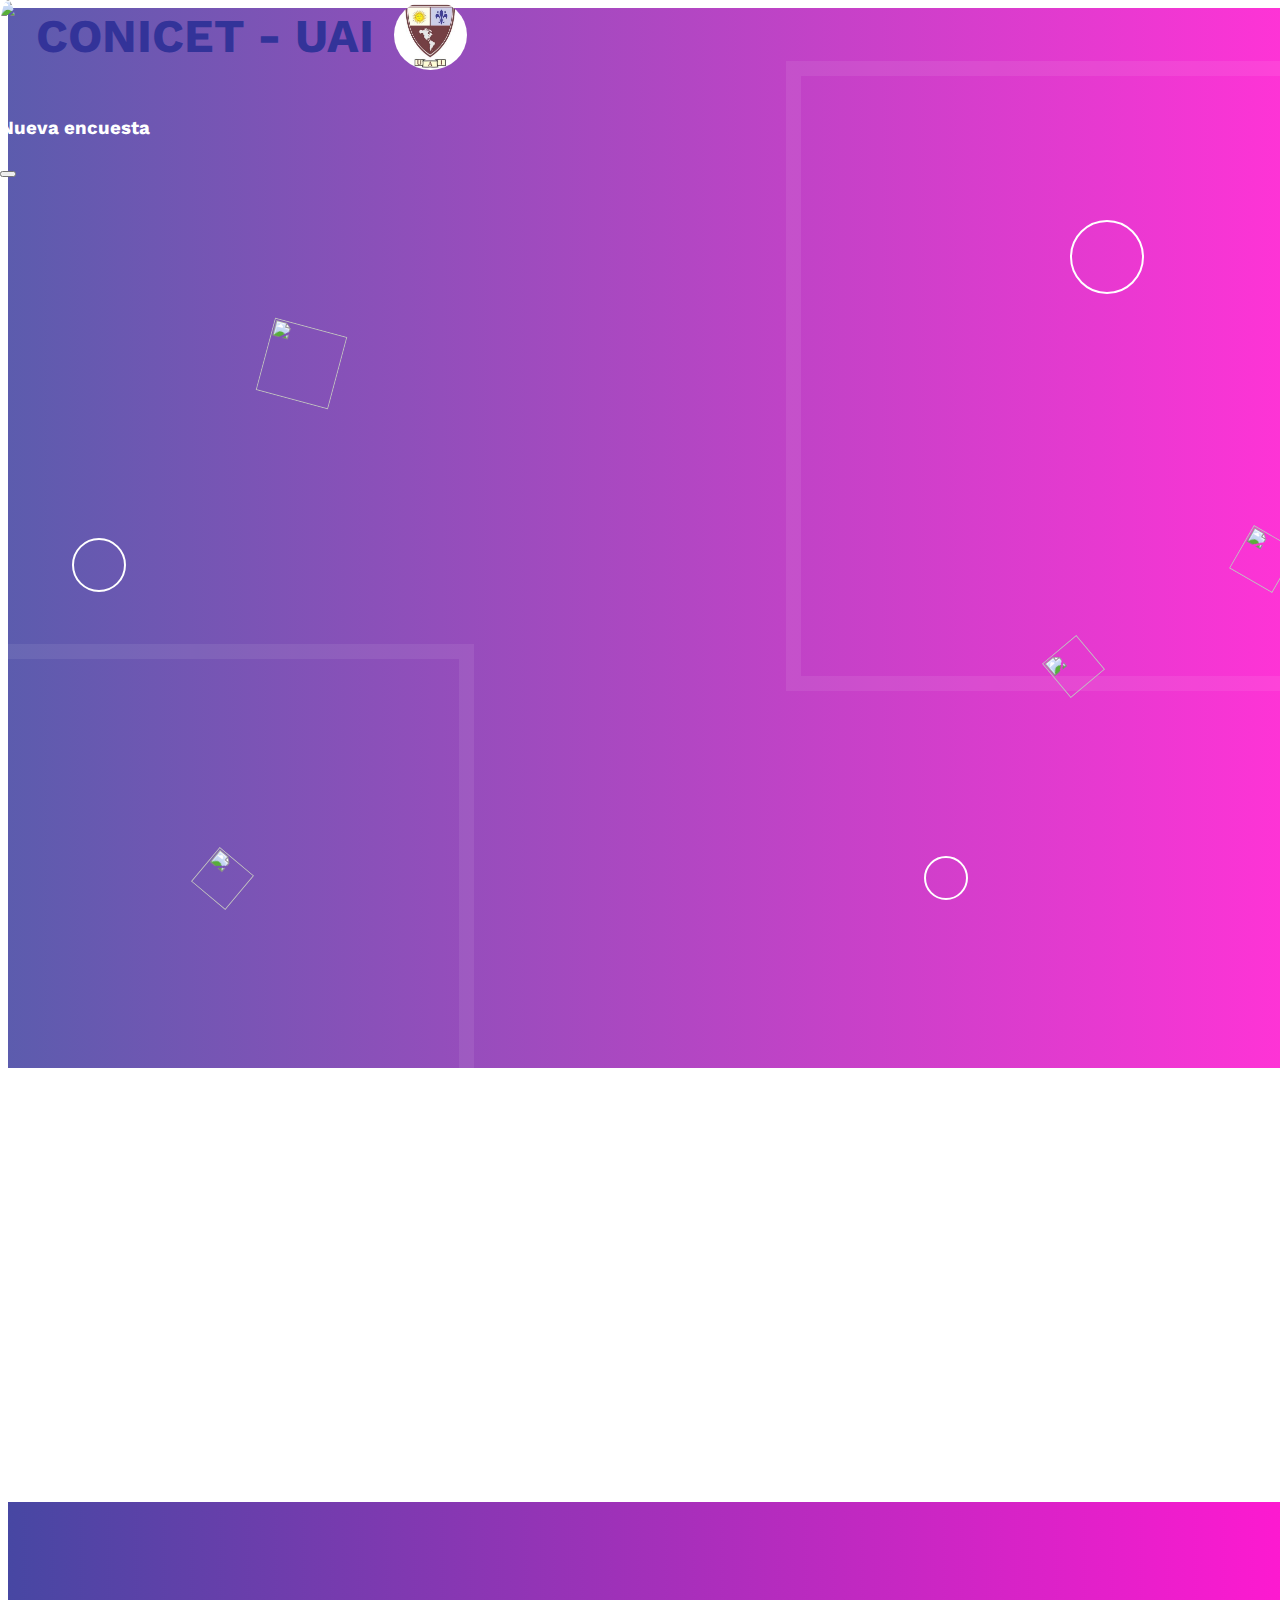
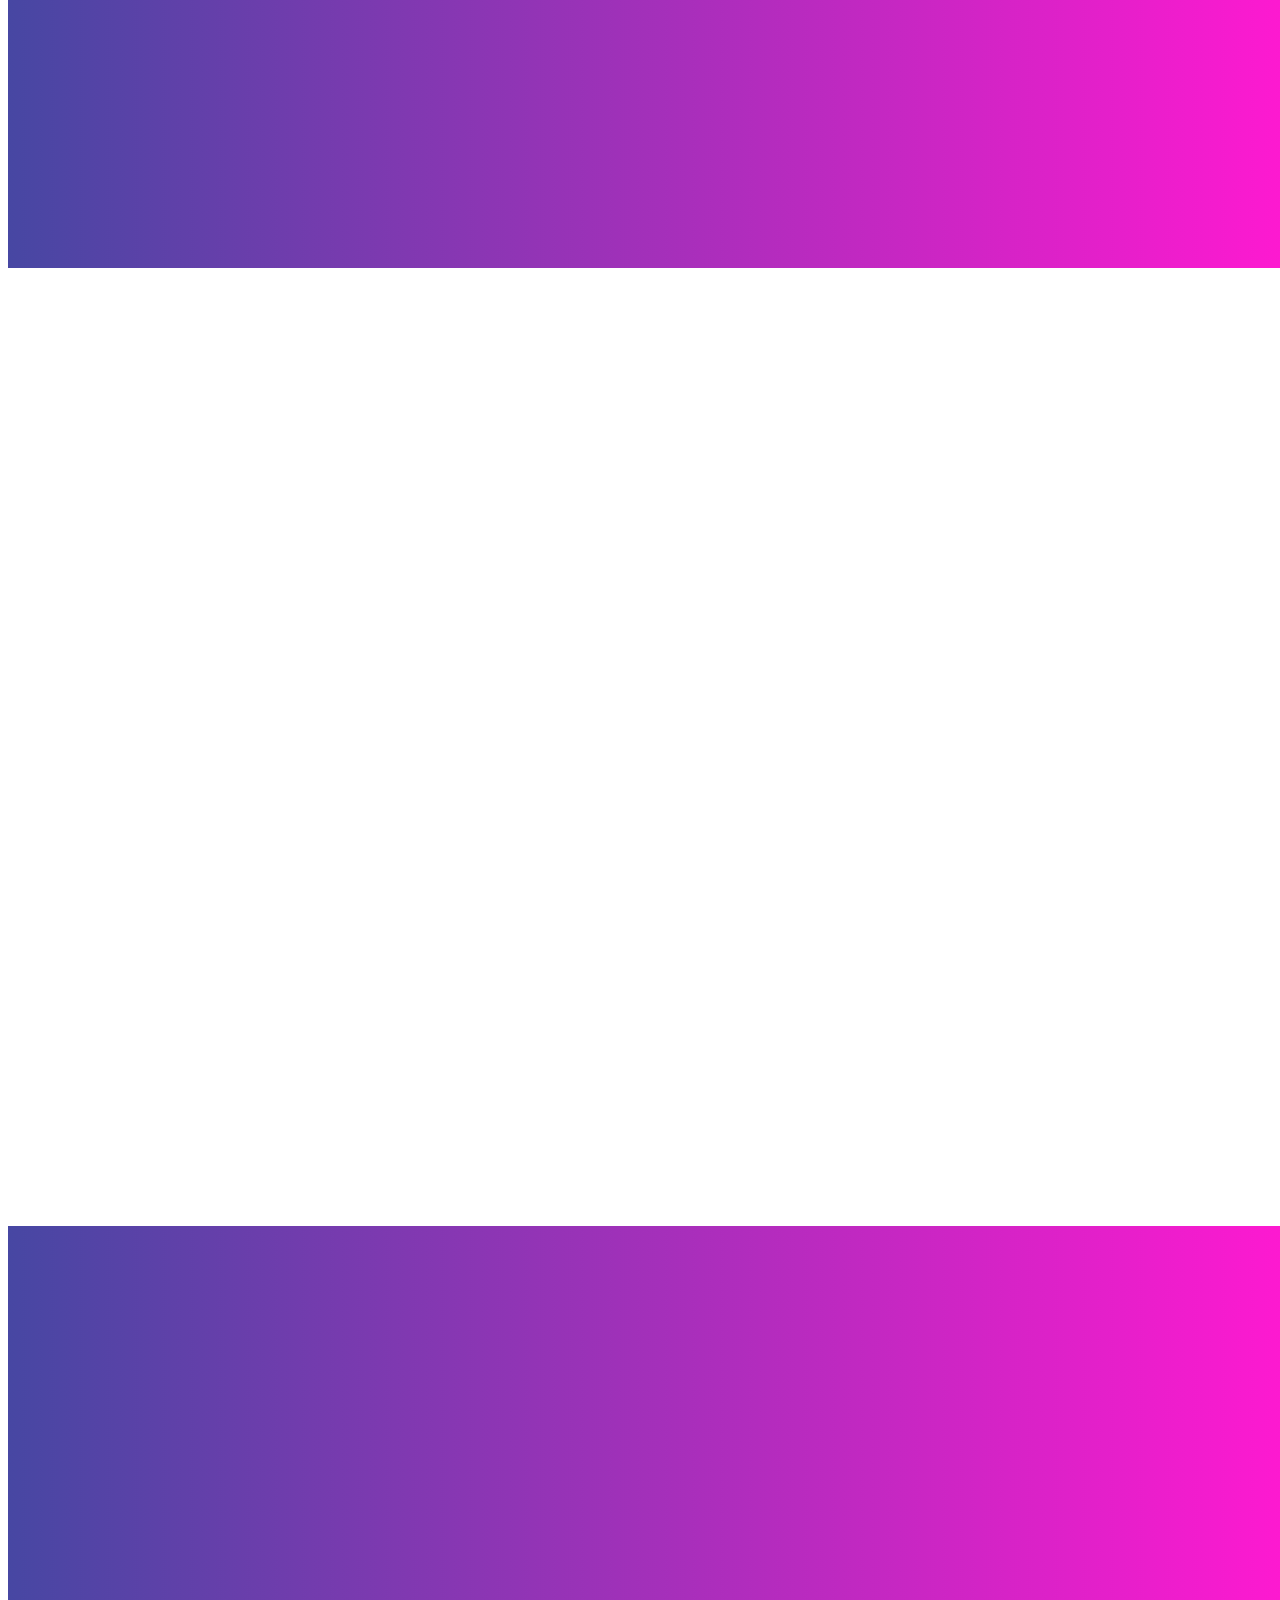
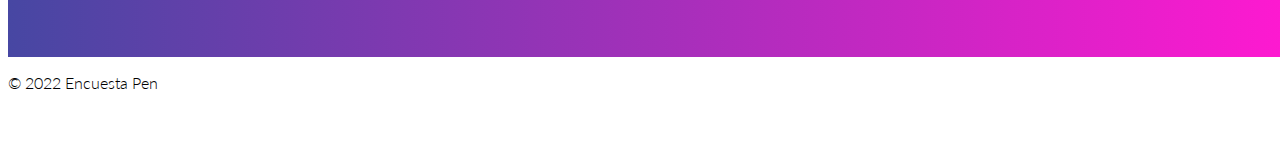
==== index.html @ 8c0a8066 "meta changes" ====
<!DOCTYPE html>
<html class="overlflow-hidden" lang="en">

<head>
    <!--
     - Roxy: Bootstrap template by GettTemplates.com
     - https://gettemplates.co/roxy
    -->
    <meta charset="utf-8">
    <meta http-equiv="X-UA-Compatible" content="IE=edge">
    <title>Encuesta PEN - Prácticas en Eventos Nocturnos</title>
    <meta name="description" content="UAI CONICET encuesta">
    <meta name="viewport" content="width=device-width, initial-scale=1, shrink-to-fit=no">

    <!-- External CSS -->
    <link rel="stylesheet" href="vendor/bootstrap/bootstrap.min.css">

    <link rel="stylesheet" href="https://unpkg.com/aos@next/dist/aos.css" />

    <!-- Fonts -->
    <link href="https://fonts.googleapis.com/css?family=Lato:300,400|Work+Sans:300,400,700" rel="stylesheet">

    <!-- CSS -->
    <link rel="stylesheet" href="css/style.min.css">
    <link rel="stylesheet" href="https://cdn.linearicons.com/free/1.0.0/icon-font.min.css">
    <link rel="stylesheet" href="https://use.fontawesome.com/releases/v5.8.1/css/all.css" integrity="sha384-50oBUHEmvpQ+1lW4y57PTFmhCaXp0ML5d60M1M7uH2+nqUivzIebhndOJK28anvf" crossorigin="anonymous">

</head>
<body data-spy="scroll" data-target="#navbar" class="overlflow-hidden">
	<nav id="header-navbar" class="navbar navbar-expand-lg py-4">
    <div class="container">

        <a class="navbar-brand d-flex align-items-center text-white" href="index.html">
            <h3 class="font-weight-bolder mb-0 main-logo-bar">
                <img src="img/conicet.jpg" class="logo"/>
                <span>CONICET - UAI </span>
                <img src="img/uai.jpg" class="logo"/>
            </h3>
        </a>

        <h3 class="font-weight-bolder mb-0 text-white">Nueva encuesta</h3>

        <button class="navbar-toggler" type="button" data-toggle="collapse" data-target="#navbar-nav-header" aria-controls="navbar-nav-header" aria-expanded="false" aria-label="Toggle navigation">
            <span class="lnr lnr-menu"></span>
        </button>
        <div class="collapse navbar-collapse" id="navbar-nav-header">
            <ul class="navbar-nav ml-auto">
                <!--oculto inicio--
                <li class="nav-item">
                    <a class="nav-link" href="index.html">Inicio</a>
                </li>
                <!--oculto acerca del equipo
                <li class="nav-item">
                    <a class="nav-link" href="about.html">Acerca del equipo</a>
                </li>
                !--oculto acerca del equipo y contacto--
                <li class="nav-item">
                    <a class="nav-link" href="#contact">Contacto</a>
                </li>
                !--oculto acerca del equipo y contacto-->
            </ul>
        </div>
    </div>
</nav>

<div id="side-nav" class="sidenav">
	<a href="javascript:void(0)" id="side-nav-close">&times;</a>

	<div class="sidenav-content">
		<p>
			Ciudad de Buenos Aires
		</p>
        <!--Se oculta teléfono--
		<p>
			<span class="fs-16 primary-color">(+68) 120034509</span>
		</p>
        !--Se oculta teléfono fin-->
		
	</div>
</div><div id="side-search" class="sidenav">
	<a href="javascript:void(0)" id="side-search-close">&times;</a>
	<div class="sidenav-content">
		<form action="">

			<div class="input-group md-form form-sm form-2 pl-0">
			  <input class="form-control my-0 py-1 red-border" type="text" placeholder="Search" aria-label="Search">
			  <div class="input-group-append">
			    <button class="input-group-text red lighten-3" id="basic-text1">
			    	<span class="lnr lnr-magnifier"></span>
			    </button>
			  </div>
			</div>

		</form>
	</div>

</div>

<div class="jumbotron d-flex align-items-center">
  <div class="container text-center">
    <h1 class="display-1 mb-4">Encuesta<br>PEN</h1>
  </div>
  <div class="rectangle-1"></div>
  <div class="rectangle-2"></div>
  <div class="rectangle-transparent-1"></div>
  <div class="rectangle-transparent-2"></div>
  <div class="circle-1"></div>
  <div class="circle-2"></div>
  <div class="circle-3"></div>
  <div class="triangle triangle-1">
  	<img src="img/obj_triangle.png" alt="">
  </div>
  <div class="triangle triangle-2">
  	<img src="img/obj_triangle.png" alt="">
  </div>
  <div class="triangle triangle-3">
  	<img src="img/obj_triangle.png" alt="">
  </div>
  <div class="triangle triangle-4">
  	<img src="img/obj_triangle.png" alt="">
  </div>
</div>

<!-- Features Section-->
<section id="features" class="bg-white">
    <div class="container">
        <div class="section-content">
            <!-- Section Title -->
            <div class="title-wrap mb-5" data-aos="fade-up">
                <h2 class="section-title">
                   Encuesta PEN-<a href="https://forms.gle/opGHnK6fxSH3Fj3b8" target="_blank">Prácticas en Eventos Nocturnos</a>
                </h2>
                <p class="section-sub-title">Requisitos para participar <br></p>
            </div>
            <!-- End of Section Title -->
            <div class="row">
                <!-- Features Holder-->
                <div class="col-md-10 offset-md-1 features-holder">
                    <div class="row">

                        <!-- Features Item -->
                        <div class="col-md-4 col-sm-12 mb-4 text-center">

                            <div class="shadow rounded feature-item p-4 mb-4 h-100" data-aos="fade-up">
                                <div class="my-4">
                                    <i class="fa fa-users fs-40"></i>
                                </div>
                                <h4>Tener entre 18 a 29 años de edad</h4>
                                <p class="mb-0"></p>
                            </div>

                        </div>
                        <!-- End of Feature Item -->

                        <!-- Features Item -->
                        <div class="col-md-4 col-sm-12 mb-4 text-center">

                            <div class="shadow rounded feature-item p-4 mb-4 h-100" data-aos="fade-up">
                                <div class="my-4">
                                    <i class="lnr lnr-clock fs-40"></i>
                                </div>
                                <h4>Disponer de 25 minutos</h4>
                                <p class="mb-0">Es el tiempo aproximado para contestar la encuesta</p>
                            </div>

                        </div>
                        <!-- End of Feature Item -->

                        <!-- Features Item -->
                        <div class="col-md-4 col-sm-12 mb-4 text-center">

                            <div class="shadow rounded feature-item p-4 mb-4 h-100" data-aos="fade-up">
                                <div class="my-4">
                                    <i class="fas fa-globe-americas fs-40"></i>
                                </div>
                                <h4>Residir en AMBA</h4>
                                <p class="mb-0">CABA y Conurbano Bonaerense</p>
                            </div>

                        </div>
                        <!-- End of Feature Item -->

                    </div>
                </div>
                <!-- End of Features Holder-->
            </div>
        </div>
    </div>
</section>
<!-- End of Features Section-->	<section id="section-featurettes" class="featurettes overlay bg-fixed" style="background-image: url(img/bg.jpg);">

    <div class="container">
        <div class="section-content">
            <div class="row">
                <div class="col-md-12">
                    <div class="row align-items-center text-white">

                        <div class="col-md-8 offset-md-2 col-sm-6" data-aos="fade-right">
                            <h4 class="mb-4">Encuesta PEN 📝</h4>
                            <p>La siguiente encuesta tiene por objetivo conocer los factores asociados al consumo de sustancias psicoactivas en jóvenes y forma parte de un proyecto de investigación de la <b>Universidad Abierta Interamericana (UAI)</b> y del <b>Consejo Nacional de Investigaciones Científicas y Técnicas (CONICET)</b>. 
                                <br><br>Tu participación es voluntaria y tus respuestas son anónimas y confidenciales. No hay respuestas correctas o incorrectas. Por favor, contestá con total sinceridad.
                                ¡Agradecemos tu valiosa participación en el presente proyecto!</p>
                            <form class="text-center pt-4">
                                <a href="https://forms.gle/opGHnK6fxSH3Fj3b8" target="_blank">

                                <button type="button" style="font-size: 26px; padding: 10px 40px; text-transform: none;" class="btn btn-outline-primary">Link a la encuesta</button>
                                </a>
                            </form>
                        </div><!--/ .col-md-4.col-md-offset-2.col-sm-6 -->

                        <!--<div class="col-md-4 offset-md-right-2 col-sm-6" data-aos="flip-right">
                            <img class="my-5" src="img/cuestionario.jpg" alt="">
                        </div>-->
                        <!--/ .col-md-4.col-md-offset-right-2.col-sm-6 -->

                    </div><!--/ .featurettes-item -->

                </div><!--/ .col-md-12 -->

            </div><!--/ .row -->
        </div>
    </div><!--/ .container -->

</section>	<section id="section-featurettes" class="featurettes">

    <div class="container">
        <div class="section-content">
            <div class="row">
                <div class="col-md-12">
                    <div class="row align-items-center">

                        <div class="col-md-4 offset-md-2 col-sm-6" data-aos="flip-left">
                            <img class="my-5" src="img/comportamiento_drogas.jpg" alt="">
                        </div><!--/ .col-md-4.col-md-offset-right-2.col-sm-6 -->

                        <div class="col-md-4 offset-md-right-2 col-sm-6" data-aos="fade-left">
                            <h4 class="mb-4">Reservamos la identidad y datos personales de quienes participen</h4>
                            <p>Tus respuestas serán mantenidas de manera anónima y solamente serán utilizadas solamente con fines académicos.</p>
                            <!--

                            <div class="progress mb-3">
                                <div class="progress-bar" role="progressbar" style="width: 95%;" aria-valuenow="95" aria-valuemin="0" aria-valuemax="100">HTML5 95%</div>
                            </div>
                            <div class="progress">
                                <div class="progress-bar" role="progressbar" style="width: 90%;" aria-valuenow="90" aria-valuemin="0" aria-valuemax="100">CSS3 90%</div>
                            </div>
                        </div><!--/ .col-md-4.col-md-offset-2.col-sm-6 -->


                    </div><!--/ .featurettes-item -->

                </div><!--/ .col-md-12 -->

            </div><!--/ .row -->
        </div>
    </div><!--/ .container -->

</section>	<!-- Testimonial Section-->

<!--<section id="testimonial" class="section-padding bg-fixed bg-white overlay" style="background-image: url(img/bg-white.jpg);">
    <div class="container">
        <div class="section-content" data-aos="fade-up">
            <div class="heading-section text-center">
                <h2>
                    User Testimonials
                </h2>
            </div>
            <div class="row">
                <div class="testi-content testi-carousel owl-carousel">
                    <div class="testi-item text-center">
                        <i class="testi-icon fa fa-3x fa-quote-left"></i>
                        <h4 class="testi-text"><b>ROXY</b> is best theme i used so far.<br> It’s ideal for guys without coding knowledge like me!</h4>
                        <div class="testi-meta-inner d-flex justify-content-center align-items-center">
                            <div class="testi-img mr-2">
                                <img src="img/testi-1.jpg" alt="">
                            </div>
                            <div class="testi-details">
                                <p class="testi-author mb-0 font-weight-bolder">John Doe</p>
                                <p class="testi-desc mb-0">Web Designer</p>
                            </div>
                        </div>

                    </div>
                    <div class="testi-item text-center">
                        <i class="testi-icon fa fa-3x fa-quote-left"></i>
                        <h4 class="testi-text">Lorem ipsum dolor sit amet, consectetur adipisicing elit. Adipisci <br> non doloribus ut, alias doloremque perspiciatis.</h4>
                        <div class="testi-meta-inner d-flex justify-content-center align-items-center">
                            <div class="testi-img mr-2">
                                <img src="img/testi-1.jpg" alt="">
                            </div>
                            <div class="testi-details">
                                <p class="testi-author mb-0 font-weight-bolder">John Doe</p>
                                <p class="testi-desc mb-0">Web Designer</p>
                            </div>
                        </div>
                    </div>
                     <div class="testi-item text-center">
                        <i class="testi-icon fa fa-3x fa-quote-left"></i>
                        <h4 class="testi-text">Lorem ipsum dolor sit amet, consectetur adipisicing elit. Adipisci <br> non doloribus ut, alias doloremque perspiciatis.</h4>
                        <div class="testi-meta-inner d-flex justify-content-center align-items-center">
                            <div class="testi-img mr-2">
                                <img src="img/testi-1.jpg" alt="">
                            </div>
                            <div class="testi-details">
                                <p class="testi-author mb-0 font-weight-bolder">John Doe</p>
                                <p class="testi-desc mb-0">Web Designer</p>
                            </div>
                        </div>
                    </div>
                </div>
            </div>
        </div>
    </div>
</section>
-->

<!--<section id="portfolio" class="bg-white">
    <div class="container">
        <div class="section-content">
            <div class="title-wrap">
                <h2 class="section-title">Our <b>Awesome</b> Works</h2>
                <p class="section-sub-title">Praesent commodo cursus magna, vel scelerisque nisl consectetur et. <br> pharetra augue. Donec id elit non mi.</p>
            </div>

            <div class="row">
                <div class="col-md-12 portfolio-holder mt-3">
                    <div class="filter-button-group btn-filter d-flex justify-content-center">
                        <a tabindex="0" class="is-checked" data-filter="*">Show All</a>
                        <a tabindex="0" data-filter=".minimalism">Minimalism</a>
                        <a tabindex="0" data-filter=".vintage">Vintage</a>
                        <a tabindex="0" data-filter=".creative">Creative</a>
                    </div>
                    <div class="grid-portfolio">
                        <div class="grid-sizer"></div>
                        <div class="gutter-sizer"></div>
                        <div class="grid-item minimalism" data-aos="fade-up">
                            <div class="grid-item-wrapper">
                                <img src="img/photo-1.jpg" alt="portfolio-img" class="portfolio-item">
                                <div class="grid-info">
                                    <div class="grid-link d-flex justify-content-center">
                                        <a class="img-pop" data-rel="lightcase" href="img/photo-1.jpg" title="Photo-1">
                                            <span class="lnr lnr-move"></span>
                                        </a>
                                        <a class="ext-link" href="https://unsplash.com/" target="_blank">
                                            <span class="lnr lnr-link"></span>
                                        </a>
                                    </div>
                                    <div class="grid-title">
                                        <h4>Camera</h4>
                                    </div>
                                </div>

                            </div>
                        </div>
                        <div class="grid-item vintage" data-aos="fade-up">
                            <div class="grid-item-wrapper">
                                <img src="img/photo-6.jpg" alt="portfolio-img" class="portfolio-item">
                                <div class="grid-info">
                                    <div class="grid-link d-flex justify-content-center">
                                        <a class="img-pop" data-rel="lightcase" href="img/photo-6.jpg" title="Ship">
                                            <span class="lnr lnr-move"></span>
                                        </a>
                                        <a class="ext-link" href="https://unsplash.com/" target="_blank">
                                            <span class="lnr lnr-link"></span>
                                        </a>
                                    </div>
                                    <div class="grid-title">
                                        <h4>Flower</h4>
                                    </div>
                                </div>

                            </div>
                        </div>
                        <div class="grid-item creative grid-item-height" data-aos="fade-up">
                            <div class="grid-item-wrapper">
                                <img src="img/photo-2.jpg" alt="portfolio-img" class="portfolio-item">
                                <div class="grid-info">
                                    <div class="grid-link d-flex justify-content-center">
                                        <a class="img-pop" data-rel="lightcase" href="img/photo-2.jpg" title="Tracy Portrait">
                                            <span class="lnr lnr-move"></span>
                                        </a>
                                        <a class="ext-link" href="https://unsplash.com/" target="_blank">
                                            <span class="lnr lnr-link"></span>
                                        </a>
                                    </div>
                                    <div class="grid-title">
                                        <h4>Breakfast</h4>
                                    </div>
                                </div>

                            </div>
                        </div>
                        <div class="grid-item creative" data-aos="fade-up">
                            <div class="grid-item-wrapper">
                                <img src="img/photo-7.jpg" alt="portfolio-img" class="portfolio-item">
                                <div class="grid-info">
                                    <div class="grid-link d-flex justify-content-center">
                                        <a class="img-pop" data-rel="lightcase" href="img/photo-7.jpg" title="Guitar">
                                            <span class="lnr lnr-move"></span>
                                        </a>
                                        <a class="ext-link" href="https://unsplash.com/" target="_blank">
                                            <span class="lnr lnr-link"></span>
                                        </a>
                                    </div>
                                    <div class="grid-title">
                                        <h4>Chair</h4>
                                    </div>
                                </div>

                            </div>
                        </div>
                        <div class="grid-item vintage" data-aos="fade-up">
                            <div class="grid-item-wrapper">
                                <img src="img/photo-4.jpg" alt="portfolio-img" class="portfolio-item">
                                <div class="grid-info">
                                    <div class="grid-link d-flex justify-content-center">
                                        <a class="img-pop" data-rel="lightcase" href="img/photo-4.jpg" title="Bookself">
                                            <span class="lnr lnr-move"></span>
                                        </a>
                                        <a class="ext-link" href="https://unsplash.com/" target="_blank">
                                            <span class="lnr lnr-link"></span>
                                        </a>
                                    </div>
                                    <div class="grid-title">
                                        <h4>Hidden Book</h4>
                                    </div>
                                </div>

                            </div>
                        </div>
                        <div class="grid-item creative" data-aos="fade-up">
                            <div class="grid-item-wrapper">
                                <img src="img/photo-9.jpg" alt="portfolio-img" class="portfolio-item">
                                <div class="grid-info">
                                    <div class="grid-link d-flex justify-content-center">
                                        <a class="img-pop" data-rel="lightcase" href="img/photo-9.jpg" title="Guitar">
                                            <span class="lnr lnr-move"></span>
                                        </a>
                                        <a class="ext-link" href="https://unsplash.com/" target="_blank">
                                            <span class="lnr lnr-link"></span>
                                        </a>
                                    </div>
                                    <div class="grid-title">
                                        <h4>Red</h4>
                                    </div>
                                </div>

                            </div>
                        </div>
                    </div>
                </div>
            </div>
        </div>
    </div>
</section>
-->

<!-- End of Portfolio Section -->	<!-- Client Section -->
<section id="client" class="overlay bg-fixed" style="background-image: url(img/bg.jpg);">
    <div class="container">
        <div class="section-content" data-aos="fade-up">
            <div class="row ">
                <div class="col-md-12">
                    <!-- Section Title -->
                    <div class="title-wrap mb-5">
                        <h2>Instituciones <span> que</span> nos acompañan</h2>
                    </div>
                    <!-- End of Section Title -->
                </div>
                <!-- Client Holder -->
                <div class="col-md-12 client-holder">
                    <div class="client-slider owl-carousel" style="display: flex; align-items: center; ">

                        <div class="client-item" style="height: 100%">
                            <a href="https://uai.edu.ar/" target="_blank"><img class="img-responsive logo-2" src="img/uai.jpg"></a>
                        </div>
                        <div class="client-item" style="height: 100%">
                            <a href="https://www.conicet.gov.ar/" target="_blank"><img class="img-responsive logo-2" src="img/conicet.jpg"></a>
                        </div>

                        <!--Extra logo space>
                        <div class="client-item">
                            <img class="img-responsive" src="img/client.png" alt=" ">
                        </div>
                        <div class="client-item">
                            <img class="img-responsive" src="img/client.png" alt=" ">
                        </div>
                        <div class="client-item">
                            <img class="img-responsive" src="img/client.png" alt=" ">
                        </div>
                        <div class="client-item">
                            <img class="img-responsive" src="img/client.png" alt=" ">
                        </div>
                        <!--End logo space-->
                    </div>
                    <!-- End of Client Holder -->
                </div>
            </div>
        </div>
</section>
<!-- End of Client Section -->	<!-- Reservation Section --
<section id="contact" class="bg-white section-content">
    <div class="container">
        <div class="row align-items-center">
            <div class="col-lg-8 mb-5 mx-auto mb-lg-0" data-aos="fade-right">
                <div class="bg-white p-5 shadow">
                    <div class="heading-section text-center">
                        <h2 class="mb-4">
                            Contactanos
                        </h2>
                    </div>
<!--Oculto formulario
                    <form method="post" name="contact-us" action="https://formspree.io/f/xbjwbvvd">
                        <div class="row">
                            <div class="col-md-12 form-group">
                                <input type="text" class="form-control" id="name" name="name" placeholder="Nombre">
                            </div>
                            <div class="col-md-12 form-group">
                                <input type="text" class="form-control" id="email" name="email" placeholder="Email">
                            </div>
                            <div class="col-md-12 form-group">
                                <input type="number" class="form-control" id="phoneNumber" name="phoneNumber" placeholder="Teléfono">
                            </div>
                            <div class="col-md-12 form-group">
                                <input type="text" class="form-control" id="websiteUrl" name="websiteUrl" placeholder="Lugar de residencia">
                            </div>
                            <div class="col-md-12 form-group">
                                <textarea class="form-control" id="message" name="message" rows="6" placeholder="Escribí tu mensaje ..."></textarea>
                            </div>
                            <div class="col-md-12 text-center">
                                <button class="btn btn-primary btn-shadow btn-lg" type="submit" name="submit">Enviar Mensaje</button>
                            </div>
                        </div>
                    </form>
                </div>
            </div>
    <!--Oculto texto--
            <div class="col-lg-4 offset-lg-1" data-aos="fade-left">
                <h2 class="mb-4">
                    Best solution to create any website. Pay once.
                </h2>
                <p class="mb-4">I am text block. Click edit button to change this text. Lorem ipsum dolor sit amet, consectetur adipiscing elit. Ut elit tellus, luctus nec ullamcorper mattis, pulvinar dapibus leo.</p>

                <ul class="list-inline py-2">
                    <li class="list-inline-item text-center">
                        <span class="lnr fs-40 lnr-rocket"></span>
                        <p>Fast delivery</p>
                    </li>
                    <li class="list-inline-item text-center">
                        <span class="lnr fs-40 lnr-magic-wand"></span>
                        <p>Awesome design</p>
                    </li>
                    <li class="list-inline-item text-center">
                        <span class="lnr fs-40 lnr-cog"></span>
                        <p>Easy to customize</p>
                    </li>
                </ul>

                <a href="#" class="btn btn-link p-0">
                    <span>PURCHASE NOW</span>
                    <span class="lnr lnr-arrow-right"></span>
                </a>
            </div>
        </div>
    <!--Oculto texto--

    </div>
</section>
<!-- End of Reservation Section -->	<!-- Features Section-->
<!--<section id="cta" class="bg-fixed overlay" style="background-image: url(img/bg.jpg);">
    <div class="container">
        <div class="section-content" data-aos="fade-up">
            <div class="row">
                <div class="col-md-12 text-center">
                    <h2 class="mb-2">Make a beautiful website, or million of them</h2>
                    <p>Lorem ipsum dolor sit amet, consectetur adipisicing elit. Aperiam, veritatis qui eligendi delectus quia fuga!</p>
                    <a class="btn btn-outline-primary btn-lg">FEATURES</a>
                </div>
            </div>
        </div>
    </div>
</section>
</div>
-->

<footer class="mastfoot my-3">
    <div class="inner container">
         <div class="row">
         	<div class="col-lg-4 col-md-12 d-flex align-items-center">

         	</div>
         	<div class="col-lg-4 col-md-12 d-flex align-items-center">
         		<p class="mx-auto text-center mb-0">&copy; 2022 Encuesta Pen </p>
         	</div>

            <!--oculto redes sociales--
            <div class="col-lg-4 col-md-12">
            	<nav class="nav nav-mastfoot justify-content-center">
	                <a class="nav-link" href="#">
	                	<i class="fab fa-facebook-f"></i>
	                </a>
	                <a class="nav-link" href="#">
	                	<i class="fab fa-twitter"></i>
	                </a>
	                <a class="nav-link" href="#">
	                	<i class="fab fa-instagram"></i>
	                </a>
	                <a class="nav-link" href="#">
	                	<i class="fab fa-linkedin"></i>
	                </a>
	                <a class="nav-link" href="#">
	                	<i class="fab fa-youtube"></i>
	                </a>
	            </nav>
            </div>
            <!--oculto redes sociales-->

        </div>
    </div>
</footer>	<!-- External JS -->
	<script type="text/javascript" src="https://ajax.googleapis.com/ajax/libs/jquery/1/jquery.js"></script>
	<script src="vendor/bootstrap/bootstrap.min.js"></script>
	<script src="https://unpkg.com/aos@next/dist/aos.js"></script>

	<!-- Main JS -->
    <script>
        $(document).ready(function() {
            AOS.init();
        })
    </script>
</body>
</html>
---- css/style.min.css ----
/*
 * Roxy: Bootstrap template by GettTemplates.com
 * https://gettemplates.co/roxy
 */
html, body {
  width: 100%;
  scroll-behavior: smooth;
}

.overlflow-hidden {
  overflow-x: hidden;
}

body {
  font-family: 'Lato', sans-serif;
  font-weight: 300; }

.logo {
  height: 70px;
  border-radius: 70%;
}

.logo-2  {
  border-radius: 70%;
}

.main-logo-bar {
  display: flex;
  align-items: center;
  gap: 20px
}

.owl-stage {
  display: flex;
  align-items: center;
}

h1,
h2,
h3,
h4,
h5,
h6,
.h1,
.h2,
.h3,
.h4,
.h5,
.h6 {
  font-family: 'Work Sans', sans-serif;
  margin-top: 0; }

a {
  color: #ff00cc;
  transition: all .3s ease-in-out; }

a:focus,
button:focus {
  outline: none; }

.btn:hover,
a:hover {
  text-decoration: none;
  color: #333399; }

img {
  max-width: 100%; }

.bg-fixed {
  background-size: cover; }

.bg-grey {
  background-color: #f7f8f9; }

.fs-40 {
  font-size: 40px; }

section {
  position: relative; }

.section-content {
  padding-top: 80px;
  padding-bottom: 80px; }

.title-wrap,
.section-title {
  text-align: center; }

.shadow {
  box-shadow: 0 10px 30px 0 rgba(67, 80, 98, 0.24), 0 2px 4px 0 rgba(67, 80, 98, 0.1) !important; }

#header-navbar {
  position: absolute;
  top: 0;
  right: 0;
  left: 0;
  z-index: 11;
  transition: all 0.3s cubic-bezier(0.785, 0.135, 0.15, 0.86); }

.navbar-brand {
  font-size: 40px;
  color: #000; }

.navbar-nav .nav-link {
  color: #fff;
  transition: .3s ease; }

.navbar-nav:hover li a {
  opacity: 0.5; }
  .navbar-nav:hover li a:hover {
    opacity: 1; }

.navbar-toggler {
  font-size: 2rem;
  color: #fff; }

.jumbotron {
  color: #fff;
  padding-top: 80px;
  padding-bottom: 80px;
  background-repeat: no-repeat;
  background-size: cover;
  background-position: 50% 50%;
  position: relative;
  border-radius: 0;
  margin-bottom: 0;
  overflow: hidden;
  min-height: 100vh; }
  @media (max-width: 767px) and (orientation: landscape) {
    .jumbotron {
      min-height: 500px; } }
  .jumbotron .container {
    position: relative;
    z-index: 1; }
  .jumbotron:before {
    position: absolute;
    display: block;
    content: "";
    opacity: 0.8;
    top: 0;
    bottom: 0;
    left: 0;
    right: 0;
    background: #ff00cc;
    /* fallback for old browsers */
    background: -webkit-linear-gradient(to right, #333399, #ff00cc);
    /* Chrome 10-25, Safari 5.1-6 */
    background: linear-gradient(to right, #333399, #ff00cc);
    /* W3C, IE 10+/ Edge, Firefox 16+, Chrome 26+, Opera 12+, Safari 7+ */ }
  .jumbotron h1 {
    line-height: .9;
    font-weight: bold;
    display: inline-block;
    border: 15px solid #fff;
    padding: 30px;
    font-size: 9rem;
    opacity: 0;
    animation: 1s fadeInFromTop cubic-bezier(0.785, 0.135, 0.15, 0.86) 1s forwards;
    animation-delay: .8s; }

.jumbotron-single h1 {
  font-size: 3rem !important; }

.overlay {
  color: #fff; }
  .overlay:before {
    position: absolute;
    display: block;
    content: "";
    opacity: 0.9;
    top: 0;
    bottom: 0;
    left: 0;
    right: 0;
    background: #ff00cc;
    /* fallback for old browsers */
    background: -webkit-linear-gradient(to right, #333399, #ff00cc);
    /* Chrome 10-25, Safari 5.1-6 */
    background: linear-gradient(to right, #333399, #ff00cc);
    /* W3C, IE 10+/ Edge, Firefox 16+, Chrome 26+, Opera 12+, Safari 7+ */ }
  .overlay.bg-white {
    color: #000; }
    .overlay.bg-white:before {
      background: #fff;
      opacity: .7; }

.text-white {
  color: #fff; }

/*==============================
=            BUTTON            =
==============================*/
.btn {
  font-size: 14px;
  font-weight: 600;
  border-radius: 30px;
  padding: 9px 25px;
  text-transform: capitalize;
  transition: all 0.3s ease 0s; }

.btn-primary {
  display: inline-block;
  background-color: #ff00cc;
  border-color: #ff00cc;
  color: #fff; }
  .btn-primary:hover {
    background-color: #333399;
    border-color: #333399;
    color: #fff; }

.btn-outline-primary {
  color: #fff;
  background-color: transparent;
  background-image: none;
  border-color: #fff; }
  .btn-outline-primary:hover {
    background-color: #333399;
    border-color: #333399;
    color: #fff; }

.btn-shadow {
  box-shadow: -5px 8px 20px 0px rgba(229, 16, 2, 0.15); }

.btn-icon {
  color: #000; }

.btn-link {
  color: #ff00cc; }

/*=====  End of BUTTON  ======*/
/*==========================================
=            FORM RECTANGLE ETC            =
==========================================*/
.rectangle-1 {
  width: 2000px;
  height: 400px;
  background: #8E2DE2;
  background: -webkit-linear-gradient(to right, #4A00E0, #8E2DE2);
  background: linear-gradient(to right, #4A00E0, #8E2DE2);
  transform-origin: 50% 150% 0;
  position: absolute;
  left: 0;
  z-index: 0;
  transform: scale(1) rotate(-10deg); }

.rectangle-2 {
  width: 2000px;
  height: 400px;
  background: #8E2DE2;
  background: -webkit-linear-gradient(to right, #4A00E0, #8E2DE2);
  background: linear-gradient(to right, #4A00E0, #8E2DE2);
  transform-origin: 65% 100% 0;
  position: absolute;
  right: 0;
  z-index: 0;
  transform: scale(1) rotate(50deg); }

@keyframes fade-in-right {
  from {
    opacity: 0;
    transform: translateX(-100vw) rotate(-15deg); }
  to {
    opacity: 1;
    transform: translateX(0) rotate(-15deg); } }

@keyframes grow1 {
  from {
    opacity: 0;
    transform: scale(2) rotate(-10deg); }
  to {
    opacity: 1;
    transform: scale(1) rotate(-10deg); } }

@keyframes grow2 {
  from {
    opacity: 0;
    transform: scale(2) rotate(50deg); }
  to {
    opacity: 1;
    transform: scale(1) rotate(50deg); } }

@keyframes fadeInFromTop {
  from {
    opacity: 0;
    transform: translateY(-20px); }
  to {
    opacity: 1;
    transform: translateY(0); } }

.rectangle-1 {
  opacity: 0;
  animation: grow1 ease 1s forwards;
  box-shadow: 0px 20px 30px 0px rgba(9, 21, 54, 0.25) !important; }

.rectangle-2 {
  opacity: 0;
  animation: grow2 ease 1s forwards;
  box-shadow: 0px 20px 30px 0px rgba(9, 21, 54, 0.25) !important; }

.rectangle-transparent-1 {
  width: 500px;
  height: 500px;
  border: 15px solid rgba(255, 255, 255, 0.08);
  position: absolute;
  left: -5%;
  bottom: -10%;
  display: block;
  animation: floating-slow ease-in-out 12s infinite; }

.rectangle-transparent-2 {
  width: 600px;
  height: 600px;
  border: 15px solid rgba(255, 255, 255, 0.08);
  position: absolute;
  right: -10%;
  top: 5%;
  display: block;
  animation: floating-slow ease-in-out 12s infinite; }

.circle-1 {
  width: 50px;
  height: 50px;
  border: 2px solid #fff;
  position: absolute;
  display: block;
  border-radius: 50%;
  transform-origin: 50% 50%;
  left: 5%;
  top: 50%;
  animation: fadeInFromTop .5s linear forwards, floating ease 4s infinite; }

.circle-2 {
  width: 70px;
  height: 70px;
  top: 20%;
  left: 83%;
  border: 2px solid #fff;
  position: absolute;
  display: block;
  border-radius: 50%;
  transform-origin: 50% 50%;
  animation: fadeInFromTop .5s linear forwards, floating ease-in-out 4s infinite; }

.circle-3 {
  top: 80%;
  right: 25%;
  width: 40px;
  height: 40px;
  border: 2px solid #fff;
  position: absolute;
  display: block;
  border-radius: 50%;
  animation: fadeInFromTop .5s linear forwards, floating ease-in-out 4s infinite; }

@keyframes floating {
  0% {
    transform: translate(0%, 0%) rotate(25deg); }
  25% {
    transform: translate(5%, 15%) rotate(25deg); }
  50% {
    transform: translate(10%, 5%) rotate(25deg); }
  75% {
    transform: translate(0%, 15%) rotate(25deg); }
  100% {
    transform: translate(0%, 0%) rotate(25deg); } }

@keyframes floating-slow {
  0% {
    transform: translate(0%, 0%) rotate(25deg); }
  25% {
    transform: translate(1%, 3%) rotate(25deg); }
  50% {
    transform: translate(2%, 1%) rotate(25deg); }
  75% {
    transform: translate(0%, 3%) rotate(25deg); }
  100% {
    transform: translate(0%, 0%) rotate(25deg); } }

.triangle {
  position: absolute; }

.triangle-1 {
  right: 0;
  animation: fadeInFromTop .5s linear forwards, floating ease-in-out 6s infinite; }
  .triangle-1 img {
    height: 50px;
    width: 50px;
    transform: rotate(30deg); }

.triangle-2 {
  top: 30%;
  left: 20%;
  animation: fadeInFromTop .5s linear forwards, floating ease-in-out 8s infinite; }
  .triangle-2 img {
    width: 75px;
    height: 75px;
    transform: rotate(15deg); }

.triangle-3 {
  top: 80%;
  left: 15%;
  animation: fadeInFromTop .5s linear forwards, floating ease-in-out 10s infinite; }
  .triangle-3 img {
    width: 45px;
    height: 45px;
    transform: rotate(40deg); }

.triangle-4 {
  top: 60%;
  right: 15%;
  animation: fadeInFromTop .5s linear forwards, floating ease-in-out 5s infinite; }
  .triangle-4 img {
    width: 45px;
    height: 45px;
    transform: rotate(-40deg); }

/*=====  End of FORM RECTANGLE ETC  ======*/
/*================================
=            FEATURES            =
================================*/
.feature-item {
  transition: all .2s ease-in-out 0s !important; }
  .feature-item:hover {
    transform: translateY(-13px); }

.progress-bar {
  background-color: #ff00cc; }

/*=====  End of FEATURES  ======*/
/*=============================
=            TESTI            =
=============================*/
.testi-img img {
  height: 60px;
  width: 60px !important;
  border-radius: 50%;
  display: inline-block !important; }

.testi-details {
  text-align: left; }

.testi-text {
  font-weight: 300;
  padding-top: 50px;
  padding-bottom: 50px; }

.testi-icon {
  color: #ff00cc; }

.testi-content {
  margin-top: 80px;
  padding-bottom: 80px; }

.testi-item {
  margin-left: 15px;
  margin-right: 15px; }

.owl-dot {
  position: relative;
  display: inline-block;
  margin: 0 5px;
  width: 12px;
  height: 12px;
  cursor: pointer; }
  .owl-dot span {
    top: 0;
    left: 0;
    width: 100%;
    height: 100%;
    outline: none;
    border-radius: 50%;
    background-color: rgba(255, 0, 204, 0.3);
    text-indent: -999em;
    cursor: pointer;
    position: absolute;
    box-shadow: 0 0 0 2px rgba(255, 255, 255, 0);
    -webkit-transition: box-shadow 0.3s ease, background-color 0.3s ease;
    transition: box-shadow 0.3s ease, background-color 0.3s ease; }
  .owl-dot.active > span {
    background-color: transparent;
    box-shadow: 0 0 0 2px #ff00cc; }

.owl-dots {
  position: absolute;
  bottom: 0;
  display: block;
  text-align: center;
  left: 0;
  right: 0;
  clear: both;
  padding: 0;
  list-style: none;
  cursor: default;
  -webkit-touch-callout: none;
  -webkit-user-select: none;
  -khtml-user-select: none;
  -moz-user-select: none;
  -ms-user-select: none;
  user-select: none; }

.heading-section {
  position: relative; }

/*=====  End of TESTI  ======*/
/*=================================
=            PORTFOLIO            =
=================================*/
.filter-button-group {
  margin-bottom: 15px; }
  .filter-button-group a {
    margin: 5px;
    cursor: pointer; }

.grid-link a {
  margin: 5px;
  font-size: 20px;
  color: #000; }

.grid-portfolio {
  overflow: hidden; }

.gutter-sizer {
  width: 2%; }

.grid-sizer,
.grid-item {
  width: 32%; }

.grid-item {
  margin-bottom: 20px;
  border-radius: 5px;
  overflow: hidden; }
  .grid-item:hover .grid-info {
    top: 50%;
    opacity: 1; }

.grid-item-wrapper:before {
  content: '';
  display: block;
  background: rgba(255, 255, 255, 0.7);
  position: absolute;
  top: 0;
  right: 0;
  bottom: 0;
  left: 0;
  transition: all .3s ease;
  opacity: 0; }

.grid-item-wrapper:hover:before {
  opacity: 1; }

.grid-info {
  position: absolute;
  top: 0;
  left: 50%;
  transform: translate(-50%, -50%);
  opacity: 0;
  transition: all .3s ease; }

.lightcase-icon-close:before {
  content: '\e870';
  font-family: "Linearicons-Free"; }

.grid-title {
  text-align: center; }

/*=====  End of PORTFOLIO  ======*/
/*===============================
=            SideNav            =
===============================*/
.sidenav {
  height: 100%;
  width: 0;
  position: fixed;
  z-index: 1002;
  top: 0;
  left: 0;
  background-color: #000;
  overflow-x: hidden;
  transition: 0.5s;
  padding-top: 60px;
  color: #fff; }

.sidenav-content {
  padding: 8px 32px;
  transform: translateY(20px);
  opacity: 0;
  transition: transform 0.5s cubic-bezier(0.785, 0.135, 0.15, 0.86), opacity 0.5s cubic-bezier(0.785, 0.135, 0.15, 0.86); }

.in .sidenav-content {
  transform: translateY(0);
  opacity: 1;
  transition: transform 0.5s cubic-bezier(0.785, 0.135, 0.15, 0.86) 0.5s, opacity 0.5s 0.5s; }

.sidenav a {
  text-decoration: none;
  font-size: 25px;
  color: #818181;
  display: block;
  transition: 0.3s; }

.sidenav a:hover {
  color: #f1f1f1; }

.sidenav #side-nav-close,
.sidenav #side-search-close {
  position: absolute;
  top: 0;
  right: 25px;
  font-size: 36px;
  margin-left: 50px; }

@media screen and (max-height: 450px) {
  .sidenav {
    padding-top: 15px; }
  .sidenav a {
    font-size: 18px; } }

#side-search .form-control {
  background-color: transparent; }

#side-search .input-group-text {
  background: transparent;
  color: #fff; }

/*==============================
=            SKILLS            =
==============================*/
.skill-item {
  width: 100%;
  position: relative;
  padding: 10px 0; }
  .skill-item p {
    font-size: 16px;
    text-transform: uppercase;
    display: inline-block;
    font-weight: 500; }
  .skill-item .text-muted {
    color: #939393; }

.progress-bar, .progress {
  transition: all 4s; }

/*=====  End of SKILLS  ======*/
/*============================
=            BLOG            =
============================*/
.blog-item {
  transition: all 0.3s ease-in-out;
  background-color: #f7f8f9;
  border-radius: 3px;
  overflow: hidden; }
  .blog-item:hover {
    box-shadow: 0 5px 15px -5px #333;
    transform: translateY(-6px);
    -webkit-transform: translateY(-6px);
    -moz-transform: translateY(-6px);
    transform: translateY(-6px);
    box-shadow: 0 7px 10px rgba(0, 0, 0, 0.15);
    -moz-box-shadow: 0 7px 10px rgba(0, 0, 0, 0.15);
    -webkit-box-shadow: 0 7px 10px rgba(0, 0, 0, 0.15); }

.bg-grey .blog-item {
  background-color: #fff; }

.blog-item-wrapper {
  margin-bottom: 30px; }

.blog-img img {
  width: 100%;
  height: 250px;
  object-fit: cover; }

.blog-title h4 {
  color: #000; }

.blog-text {
  padding: 15px; }

.blog-tag {
  color: #000;
  letter-spacing: 1.1px;
  text-transform: uppercase; }

.blog-meta {
  color: #939393; }
  .blog-meta p {
    display: inline-block;
    font-size: 14px; }
  .blog-meta a {
    color: #939393; }

.blog-author {
  display: inline-block;
  color: #939393; }
  .blog-author p {
    font-size: 14px;
    margin-bottom: 0; }

.blog-share-wrapper {
  float: right;
  display: inline-block;
  margin: 0 -5px; }
  .blog-share-wrapper .blog-share {
    padding: 0 5px;
    cursor: pointer; }

.blog-content img.float-left {
  margin: 15px 15px 15px 0; }

.blog-content .img.float-right {
  margin: 15px 0 15px 15px; }

/*=====  End of BLOG  ======*/
/*====================================
=            FORM CONTROL            =
====================================*/
.form-control:focus {
  border-color: #ff00cc;
  box-shadow: 0 0 0 0.2rem rgba(253, 101, 90, 0.25); }

.form-control::-webkit-input-placeholder {
  opacity: .5; }

.form-control::-moz-placeholder {
  opacity: .5; }

.form-control:-ms-input-placeholder {
  opacity: .5; }

.form-control::-ms-input-placeholder {
  opacity: .5; }

.form-control::placeholder {
  opacity: .5; }

/*=====  End of FORM CONTROL  ======*/
/*==============================
=            CLIENT            =
==============================*/
.client-slider .owl-nav {
  display: none; }

.client-slider .client-item {
  padding: 0 40px; }

/*=====  End of CLIENT  ======*/
/*==================================
=            RESPONSIVE            =
==================================*/
@media (max-width: 992px) {
  .not-on-top #header-navbar {
    position: fixed;
    top: 0;
    height: auto;
    width: 100%;
    background: #ff00cc;
    /* fallback for old browsers */
    background: -webkit-linear-gradient(to right, #333399, #ff00cc);
    /* Chrome 10-25, Safari 5.1-6 */
    background: linear-gradient(to right, #333399, #ff00cc);
    /* W3C, IE 10+/ Edge, Firefox 16+, Chrome 26+, Opera 12+, Safari 7+ */
    z-index: 11; }
  #header-navbar {
    padding-top: 15px !important;
    padding-bottom: 15px !important; }
  .navbar-transparent .navbar-collapse {
    background: #ff00cc;
    /* fallback for old browsers */
    background: -webkit-linear-gradient(to right, #333399, #ff00cc);
    /* Chrome 10-25, Safari 5.1-6 */
    background: linear-gradient(to right, #333399, #ff00cc);
    /* W3C, IE 10+/ Edge, Firefox 16+, Chrome 26+, Opera 12+, Safari 7+ */
    padding: 10px;
  }

  .navbar-brand {
    margin: auto;
    margin-bottom: 5px;
  }

  .logo {
    width: 40px;
    height: 42px;
  }

  .logo-2 {
    width: 80px !important;
    height: 80px !important;
    margin: auto;
  }

  .display-1 {
    font-size: 3rem !important;
  }

  .navbar-collapse {
    background: rgb(98 41 161);
    padding: 8px;
    padding-left: 15px;
  }
}

@media (max-width: 767px) {
  .jumbotron h1 {
    font-size: 6rem; }
  .grid-item {
    width: 100%; }
  .progress {
    height: 30px;
    font-size: 16px; } }

/*=====  End of RESPONSIVE  ======*/

.owl-carousel {
  text-align: center;
  margin: auto;
  justify-content: center;
}

.logo-2 {
  width: 220px;
  height: 220px;
  margin: auto;
}

.nav-link {
  font-weight: 500;
}
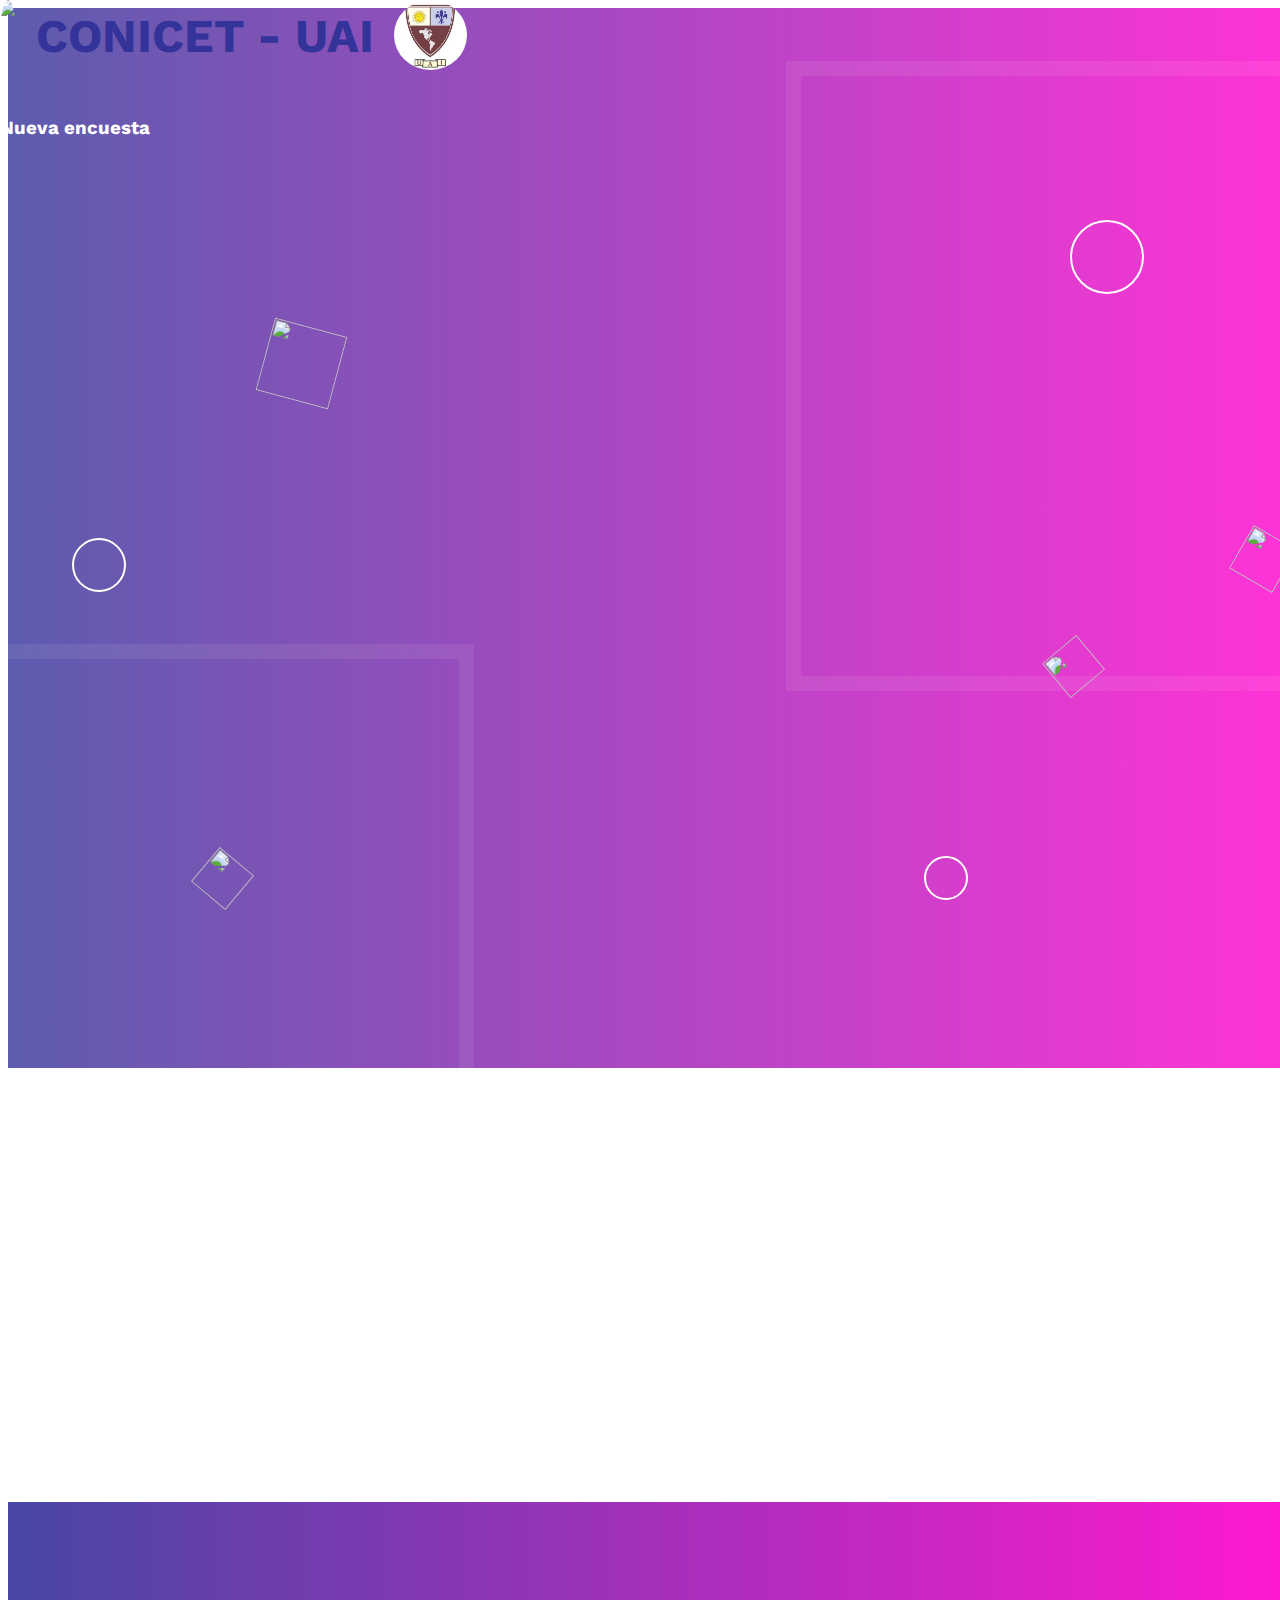
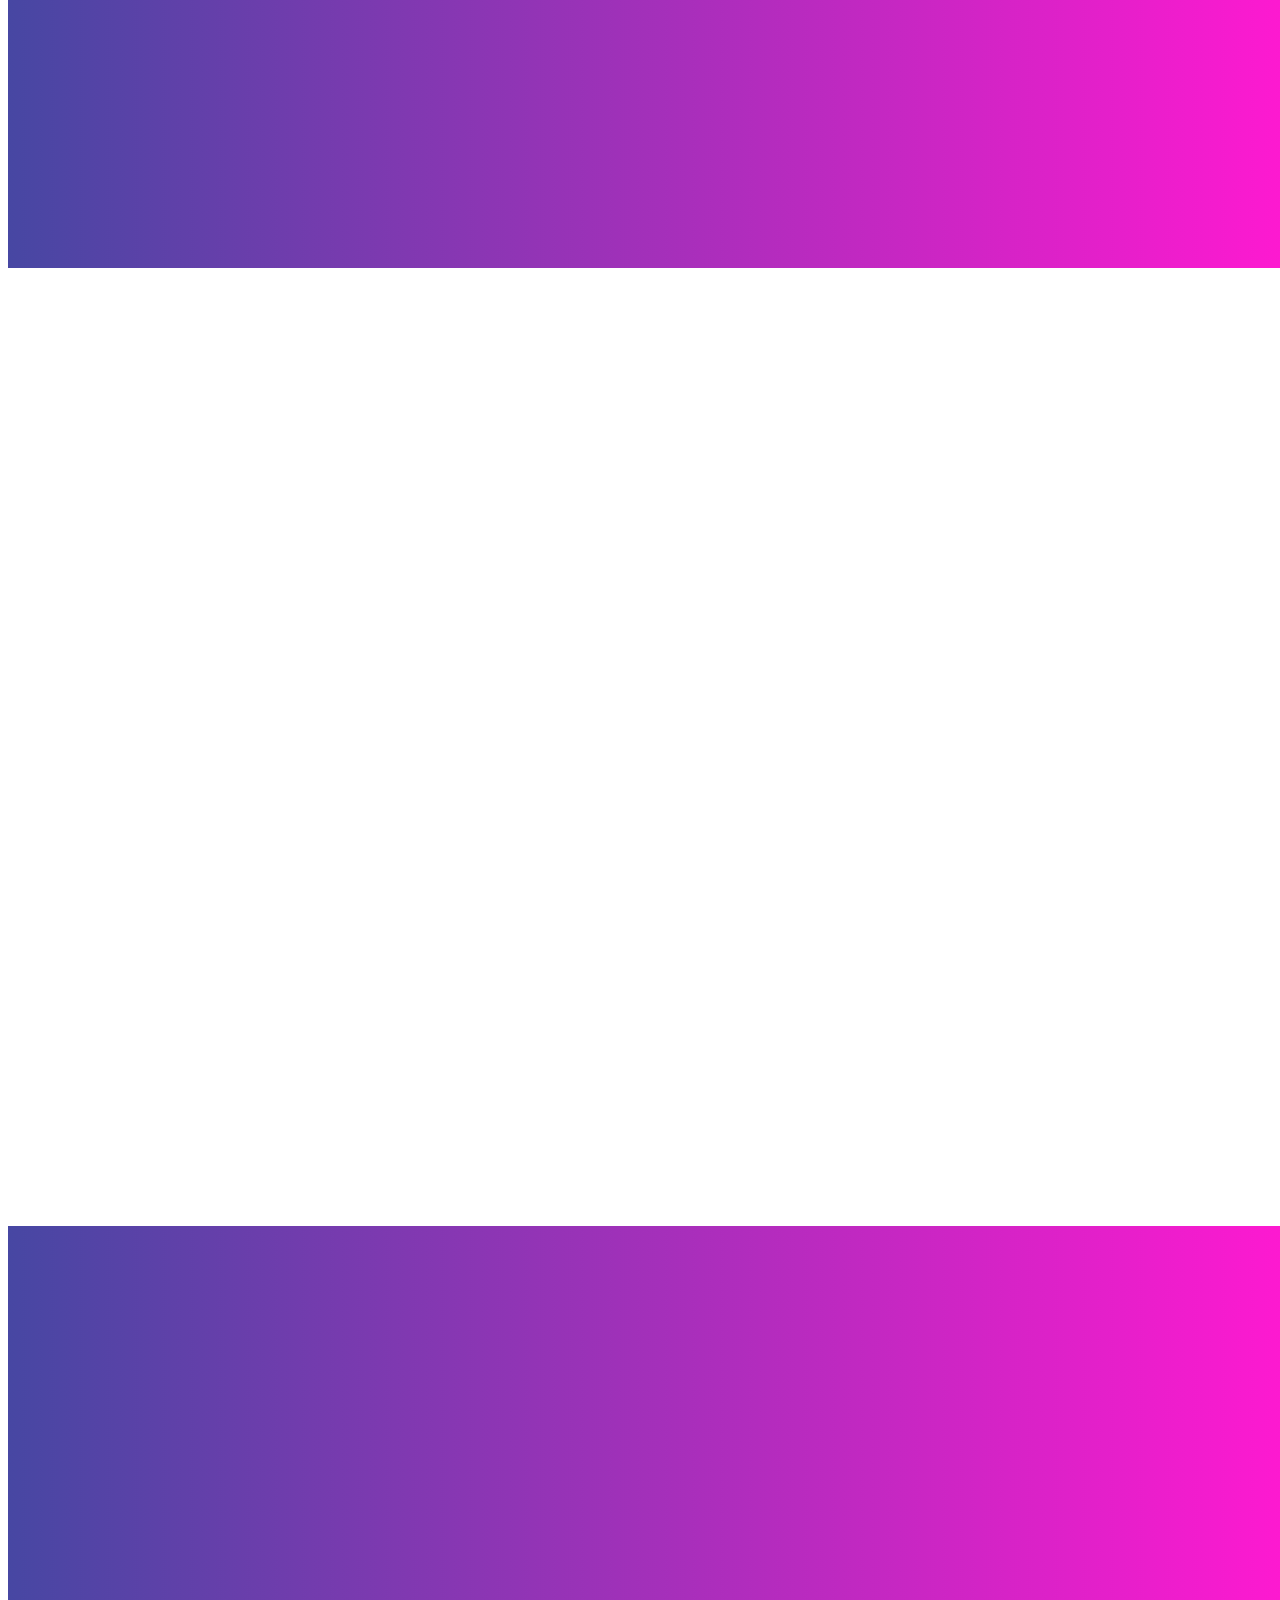
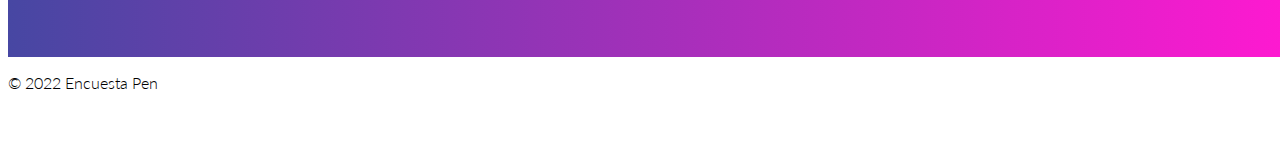
==== commit 391b40cb: "oculto menu" ====
--- a/index.html
+++ b/index.html
@@ -40,12 +40,12 @@
 
         <h3 class="font-weight-bolder mb-0 text-white">Nueva encuesta</h3>
 
-        <button class="navbar-toggler" type="button" data-toggle="collapse" data-target="#navbar-nav-header" aria-controls="navbar-nav-header" aria-expanded="false" aria-label="Toggle navigation">
+        <!--oculto inicio--<button class="navbar-toggler" type="button" data-toggle="collapse" data-target="#navbar-nav-header" aria-controls="navbar-nav-header" aria-expanded="false" aria-label="Toggle navigation">
             <span class="lnr lnr-menu"></span>
         </button>
         <div class="collapse navbar-collapse" id="navbar-nav-header">
             <ul class="navbar-nav ml-auto">
-                <!--oculto inicio--
+                
                 <li class="nav-item">
                     <a class="nav-link" href="index.html">Inicio</a>
                 </li>
@@ -57,9 +57,9 @@
                 <li class="nav-item">
                     <a class="nav-link" href="#contact">Contacto</a>
                 </li>
-                !--oculto acerca del equipo y contacto-->
+                !--oculto acerca del equipo y contacto
             </ul>
-        </div>
+        </div>-->
     </div>
 </nav>
 
@@ -159,7 +159,7 @@
                                 <div class="my-4">
                                     <i class="lnr lnr-clock fs-40"></i>
                                 </div>
-                                <h4>Disponer de 25 minutos</h4>
+                                <h4>Disponer de 20 minutos</h4>
                                 <p class="mb-0">Es el tiempo aproximado para contestar la encuesta</p>
                             </div>
 
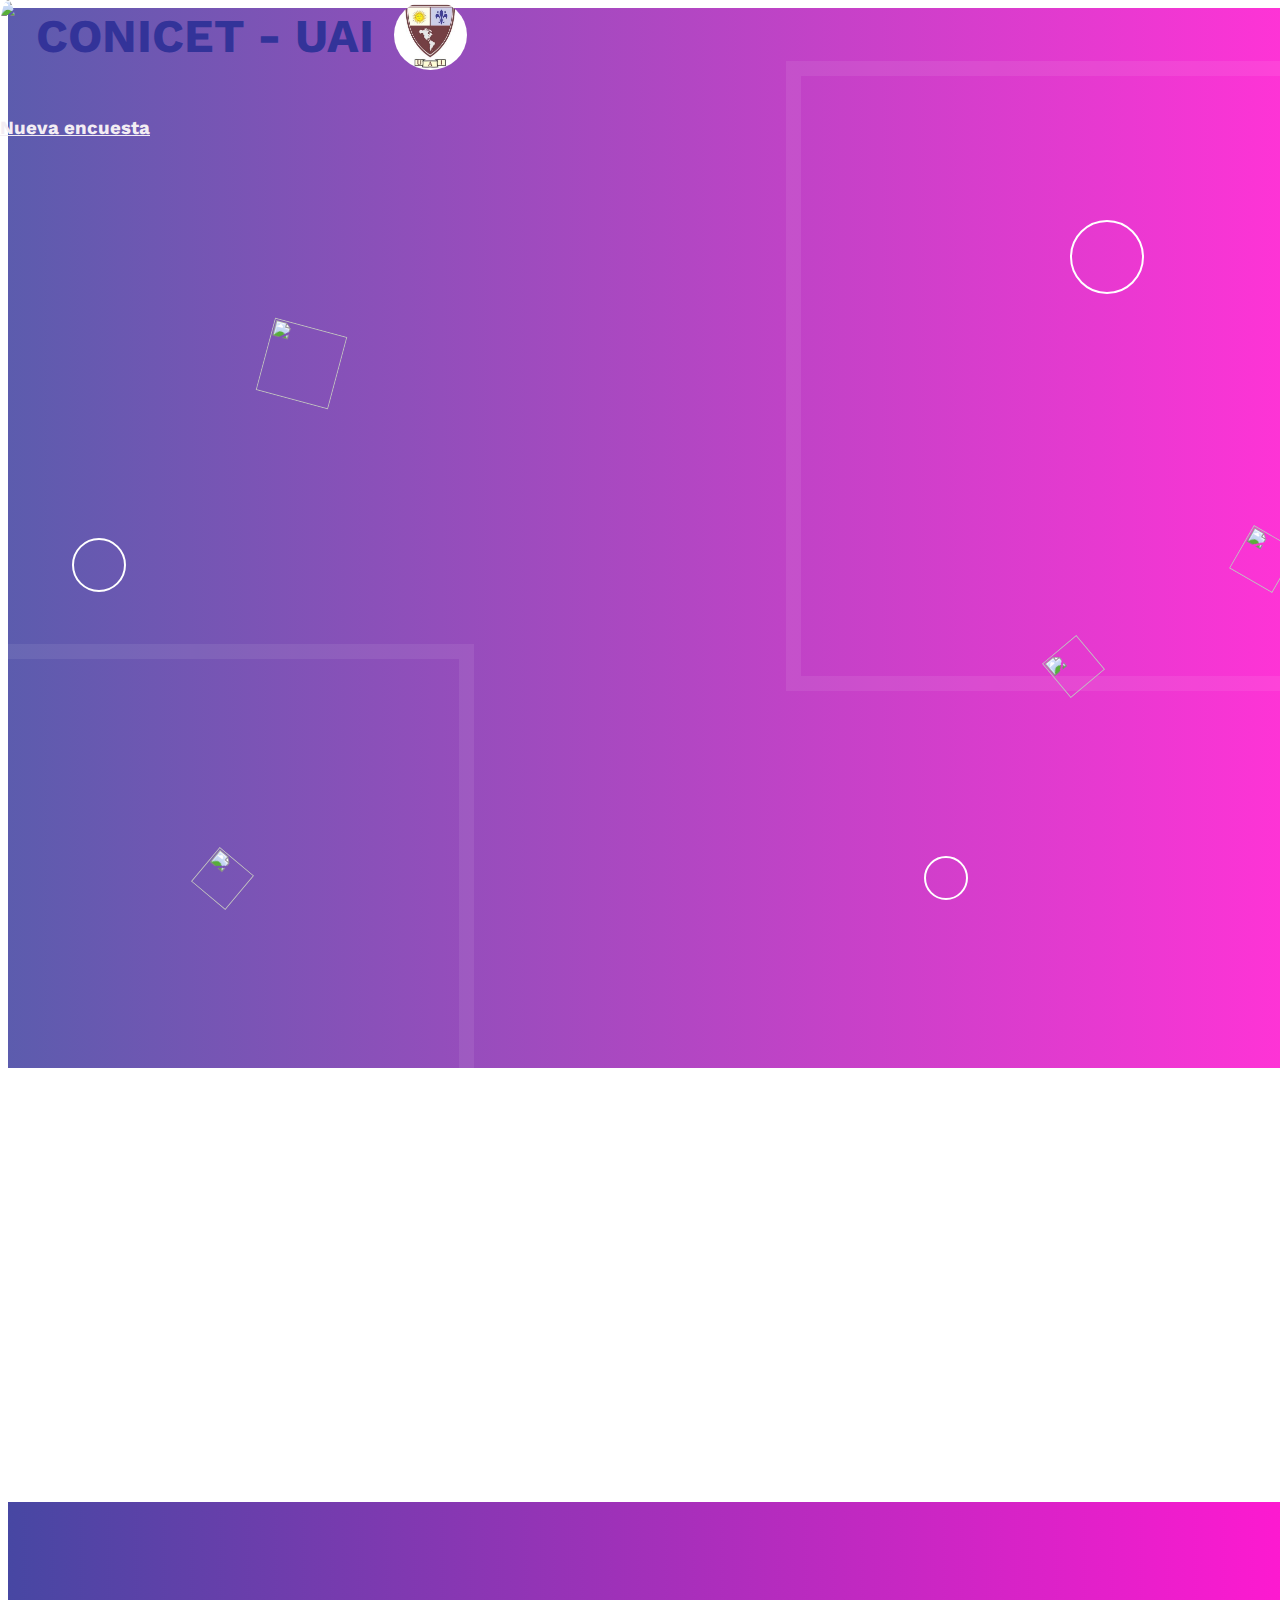
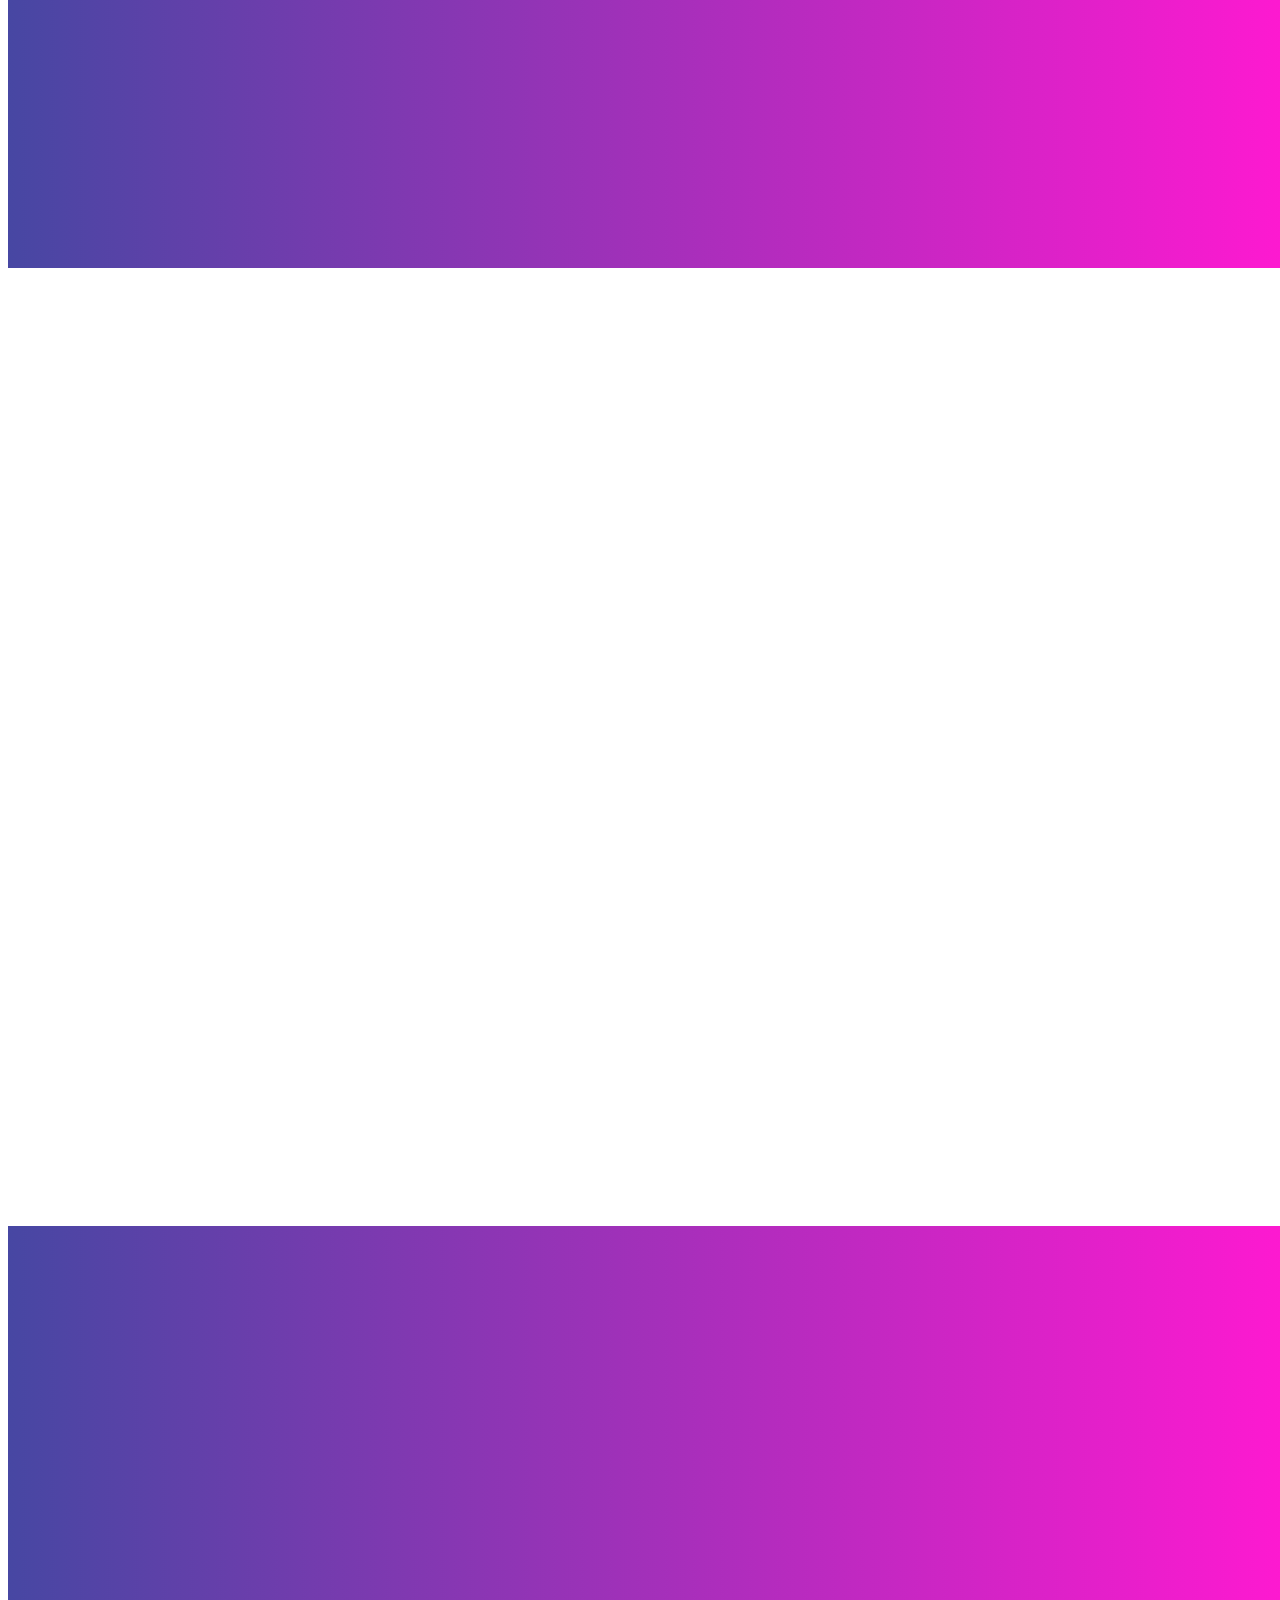
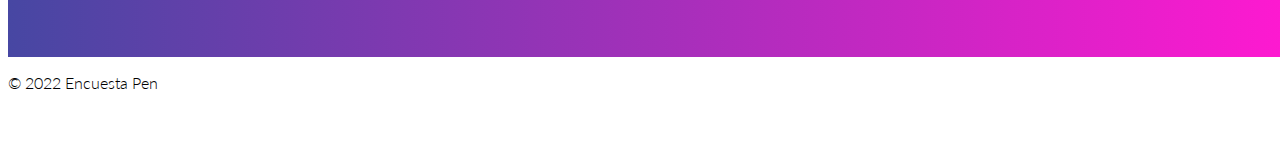
==== commit eb1e3e19: "incluyo links en header" ====
--- a/index.html
+++ b/index.html
@@ -9,8 +9,19 @@
     <meta charset="utf-8">
     <meta http-equiv="X-UA-Compatible" content="IE=edge">
     <title>Encuesta PEN - Prácticas en Eventos Nocturnos</title>
-    <meta name="description" content="UAI CONICET encuesta">
-    <meta name="viewport" content="width=device-width, initial-scale=1, shrink-to-fit=no">
+    <meta name="description" content="CONICET UAI encuesta PEN - Prácticas en Eventos Nocturnos">
+    <meta name="viewport" content="width=device-width, initial-scale=1, shrink-to-fit=no">    
+
+    <meta property="og:title" content="Encuesta PEN - Prácticas en Eventos Nocturnos.">
+    <meta property="og:type" content="website">
+    <meta property="og:url" content="https://uai-conicet.github.io/encuesta/">
+    <meta property="og:site_name" content="CONICET UAI Encuesta PEN">
+    <meta property="og:description" content="CONICET UAI encuesta PEN - Prácticas en Eventos Nocturnos">
+
+    <meta http-equiv="content-type" content="text/html; charset=utf-8">    
+    <meta name="keywords" content="conicet, uai, investigación, encuesta, PEN, Vanina Schmidt, eventos nocturnos, consumo, alcohol, sustancias">
+    <meta http-equiv="keywords" content="conicet, uai, investigación, encuesta, PEN, Vanina Schmidt, eventos nocturnos, consumo, alcohol, sustancias">
+
 
     <!-- External CSS -->
     <link rel="stylesheet" href="vendor/bootstrap/bootstrap.min.css">
@@ -24,6 +35,16 @@
     <link rel="stylesheet" href="css/style.min.css">
     <link rel="stylesheet" href="https://cdn.linearicons.com/free/1.0.0/icon-font.min.css">
     <link rel="stylesheet" href="https://use.fontawesome.com/releases/v5.8.1/css/all.css" integrity="sha384-50oBUHEmvpQ+1lW4y57PTFmhCaXp0ML5d60M1M7uH2+nqUivzIebhndOJK28anvf" crossorigin="anonymous">
+
+    <!-- Global site tag (gtag.js) - Google Analytics -->
+    <script async src="https://www.googletagmanager.com/gtag/js?id=G-GQR8547J00"></script>
+    <script>
+        window.dataLayer = window.dataLayer || [];
+        function gtag(){dataLayer.push(arguments);}
+        gtag('js', new Date());
+
+        gtag('config', 'G-GQR8547J00');
+    </script>
 
 </head>
 <body data-spy="scroll" data-target="#navbar" class="overlflow-hidden">
@@ -38,7 +59,11 @@
             </h3>
         </a>
 
-        <h3 class="font-weight-bolder mb-0 text-white">Nueva encuesta</h3>
+        <h3 class="font-weight-bolder mb-0 text-white">
+            <style>
+                a { color: #f3edf3; } /* CSS link color */
+              </style>
+              <a href="https://forms.gle/opGHnK6fxSH3Fj3b8" target="_blank">Nueva encuesta</h3>
 
         <!--oculto inicio--<button class="navbar-toggler" type="button" data-toggle="collapse" data-target="#navbar-nav-header" aria-controls="navbar-nav-header" aria-expanded="false" aria-label="Toggle navigation">
             <span class="lnr lnr-menu"></span>
@@ -98,7 +123,11 @@
 
 <div class="jumbotron d-flex align-items-center">
   <div class="container text-center">
-    <h1 class="display-1 mb-4">Encuesta<br>PEN</h1>
+    <h1 class="display-1 mb-4">
+        <style>
+            a { color: #f3edf3; } /* CSS link color */
+          </style>
+          <a href="https://forms.gle/opGHnK6fxSH3Fj3b8" target="_blank">Encuesta<br>PEN</a></h1>
   </div>
   <div class="rectangle-1"></div>
   <div class="rectangle-2"></div>
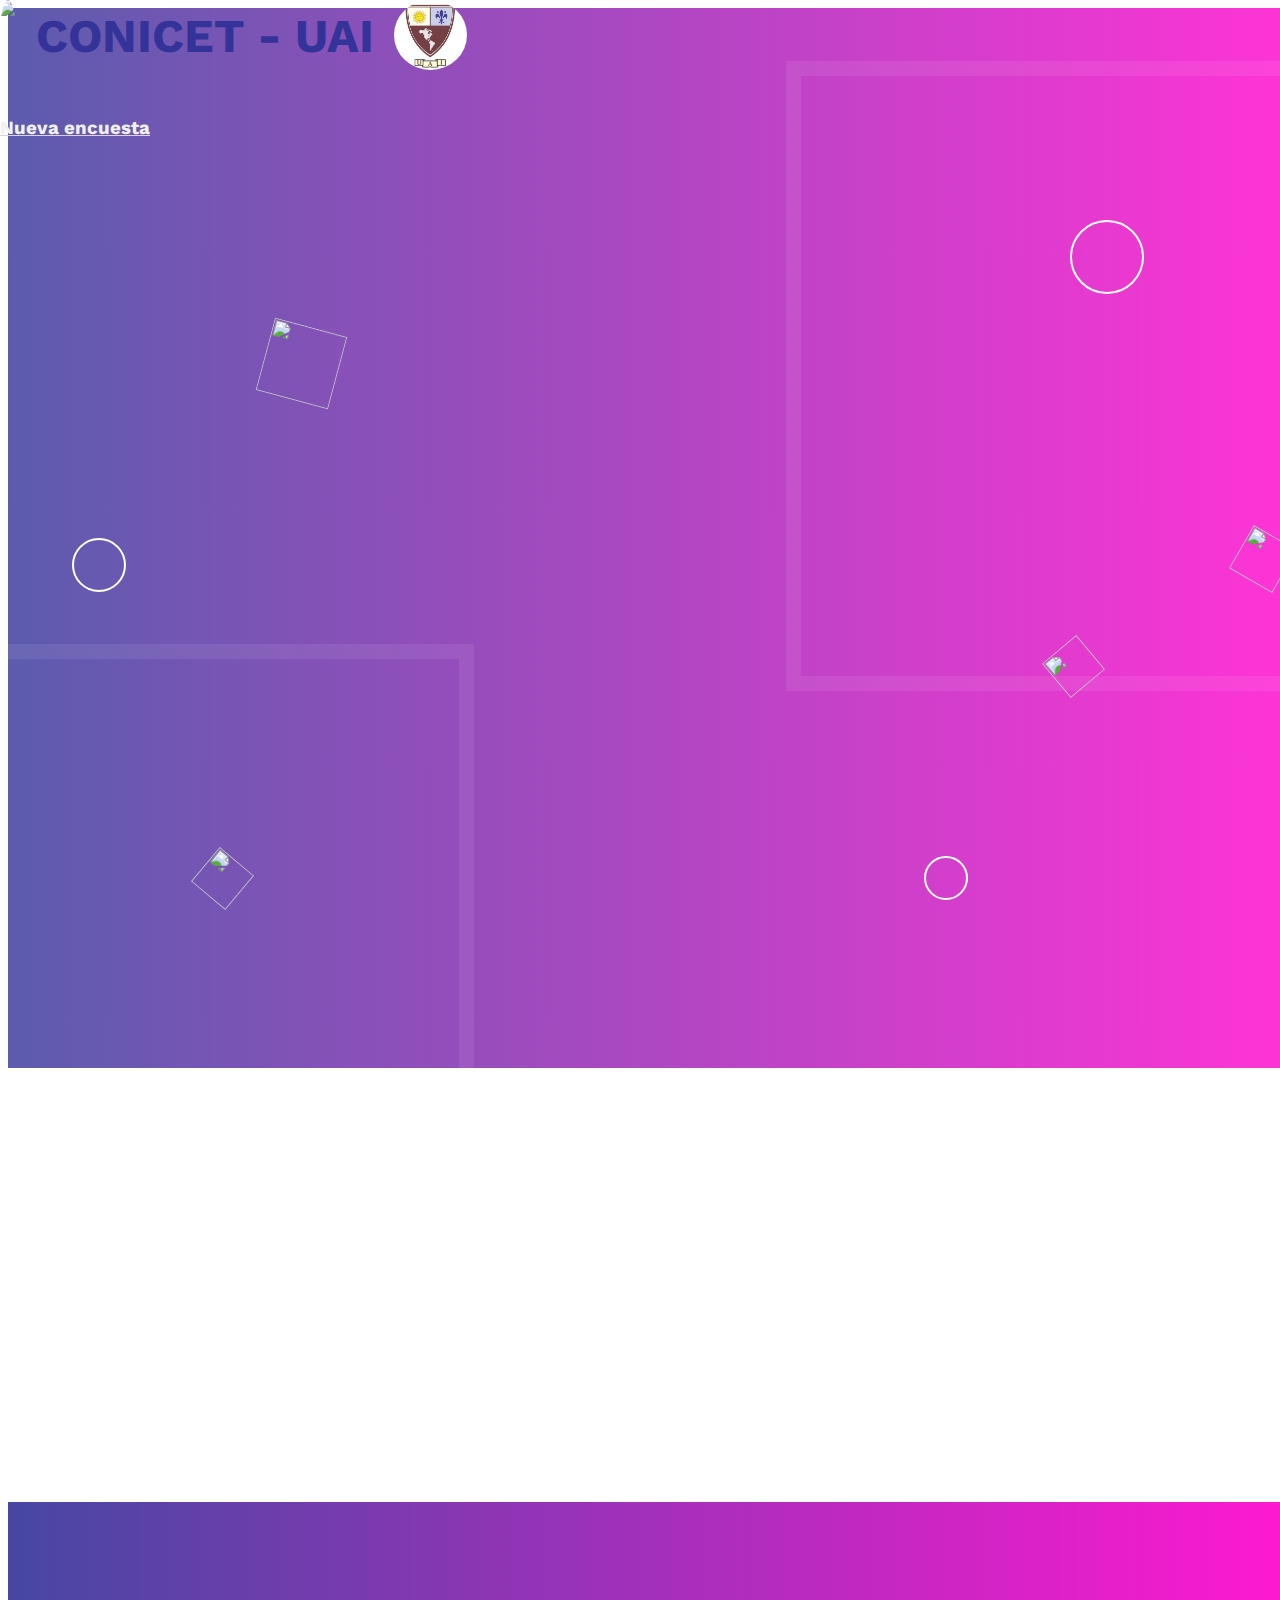
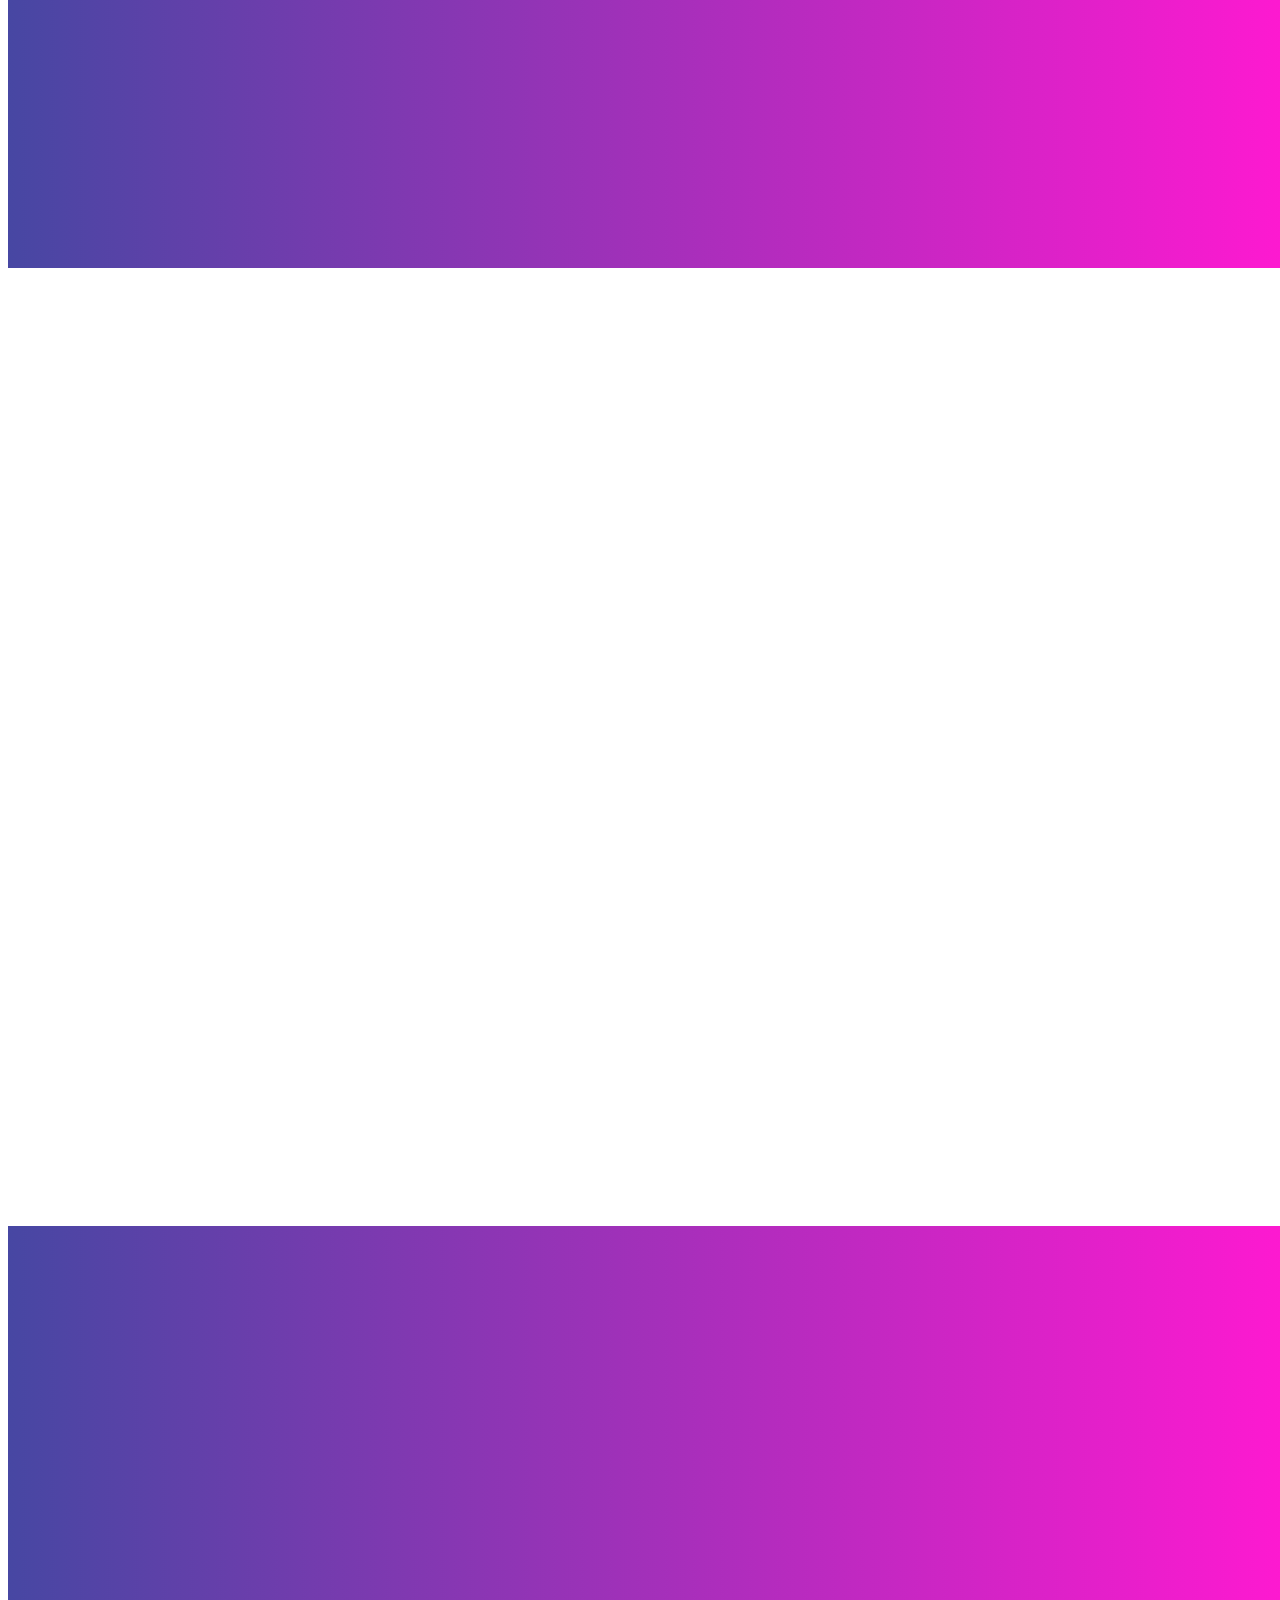
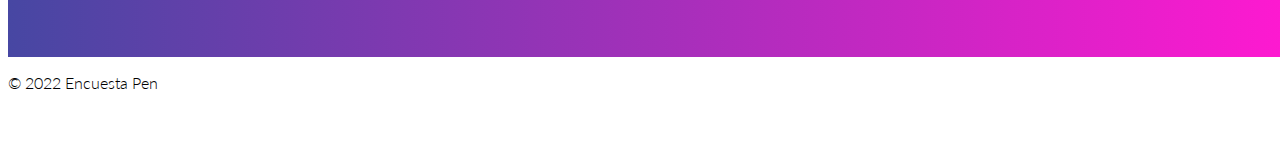
==== commit 2a5b0dc0: "cambio color en hipervínculos de header" ====
--- a/index.html
+++ b/index.html
@@ -63,7 +63,7 @@
             <style>
                 a { color: #f3edf3; } /* CSS link color */
               </style>
-              <a href="https://forms.gle/opGHnK6fxSH3Fj3b8" target="_blank">Nueva encuesta</h3>
+              <a href="https://forms.gle/opGHnK6fxSH3Fj3b8" target="_blank" class="link link:hover underline">Nueva encuesta</h3>
 
         <!--oculto inicio--<button class="navbar-toggler" type="button" data-toggle="collapse" data-target="#navbar-nav-header" aria-controls="navbar-nav-header" aria-expanded="false" aria-label="Toggle navigation">
             <span class="lnr lnr-menu"></span>
@@ -127,7 +127,7 @@
         <style>
             a { color: #f3edf3; } /* CSS link color */
           </style>
-          <a href="https://forms.gle/opGHnK6fxSH3Fj3b8" target="_blank">Encuesta<br>PEN</a></h1>
+          <a href="https://forms.gle/opGHnK6fxSH3Fj3b8" target="_blank" class="link link:hover">Encuesta<br>PEN</a></h1>
   </div>
   <div class="rectangle-1"></div>
   <div class="rectangle-2"></div>
--- a/css/style.min.css
+++ b/css/style.min.css
@@ -826,4 +826,11 @@
 
 .nav-link {
   font-weight: 500;
+}
+
+.link { color: #f1f0f1; } /* CSS link color (red) */
+.link:hover { color: #20eed3; } /* CSS link hover (green) */
+
+.underline {
+  text-decoration: underline rgb(223, 208, 226)
 }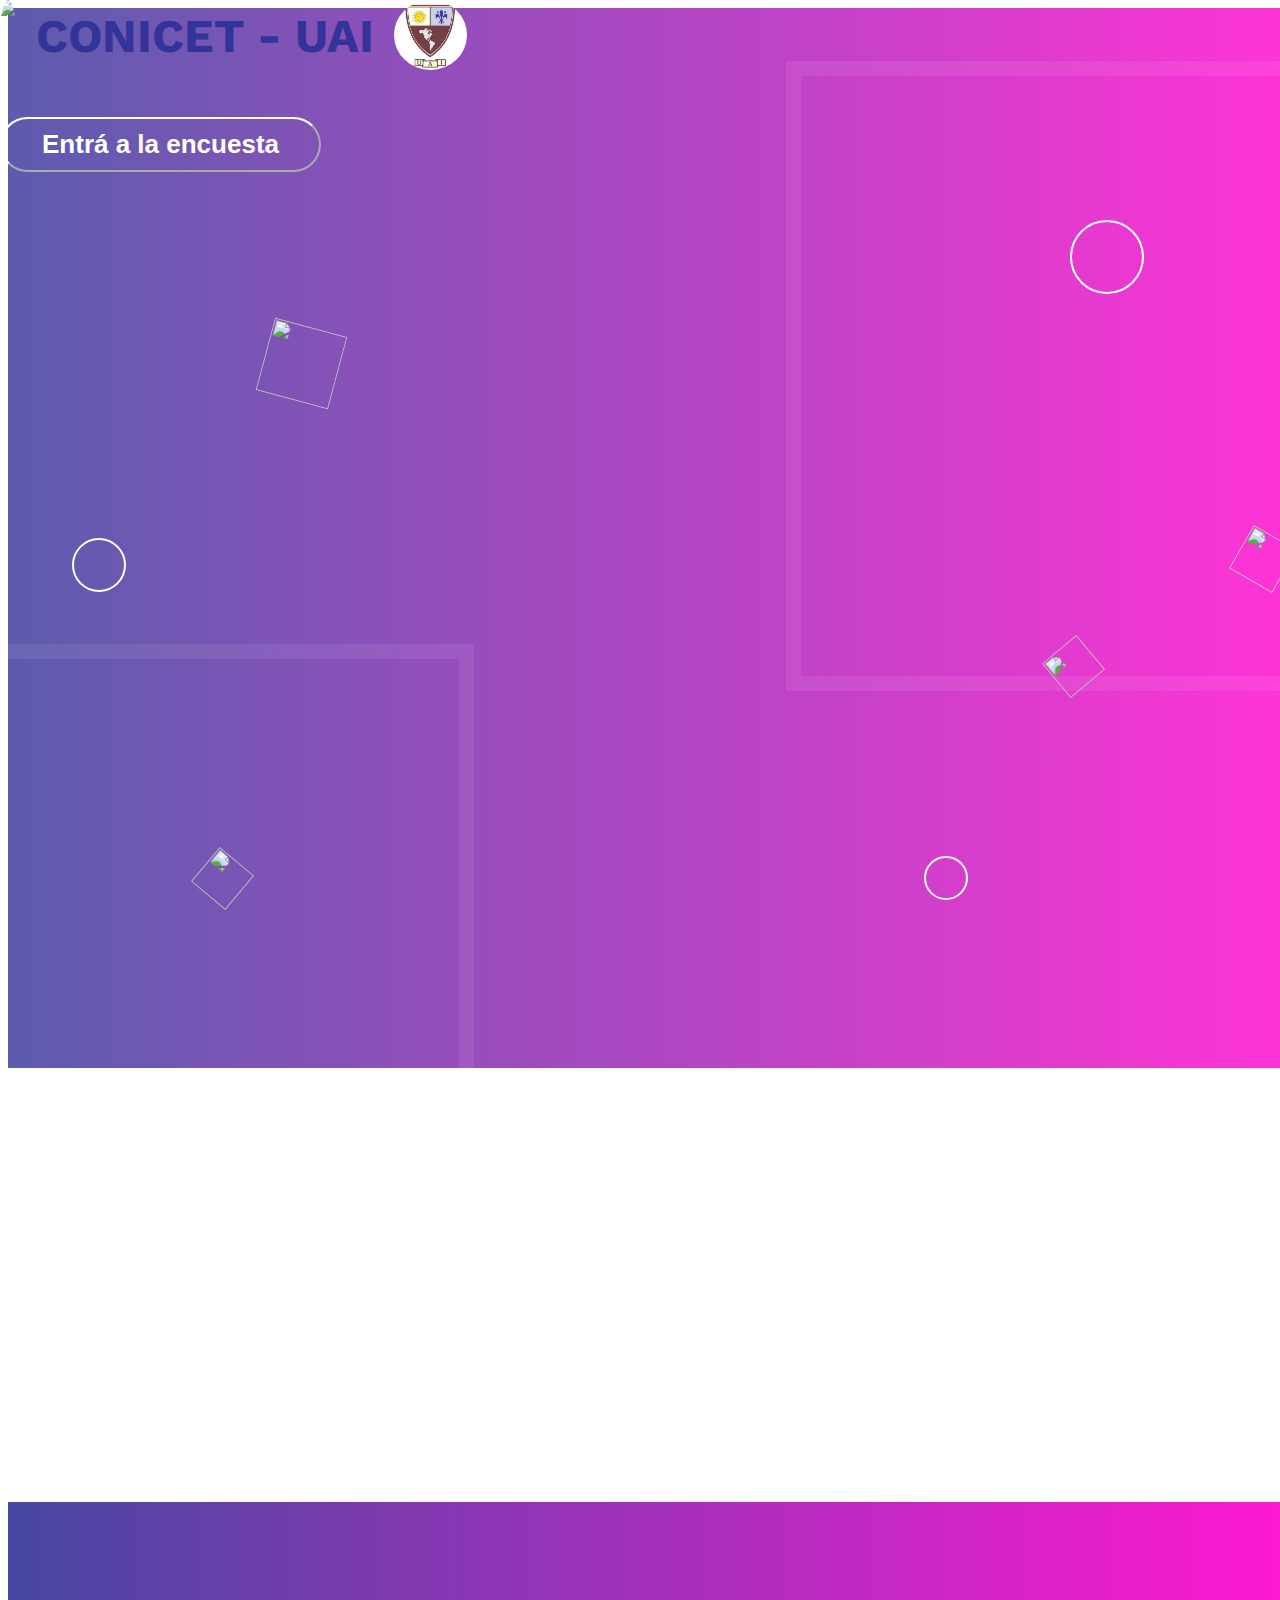
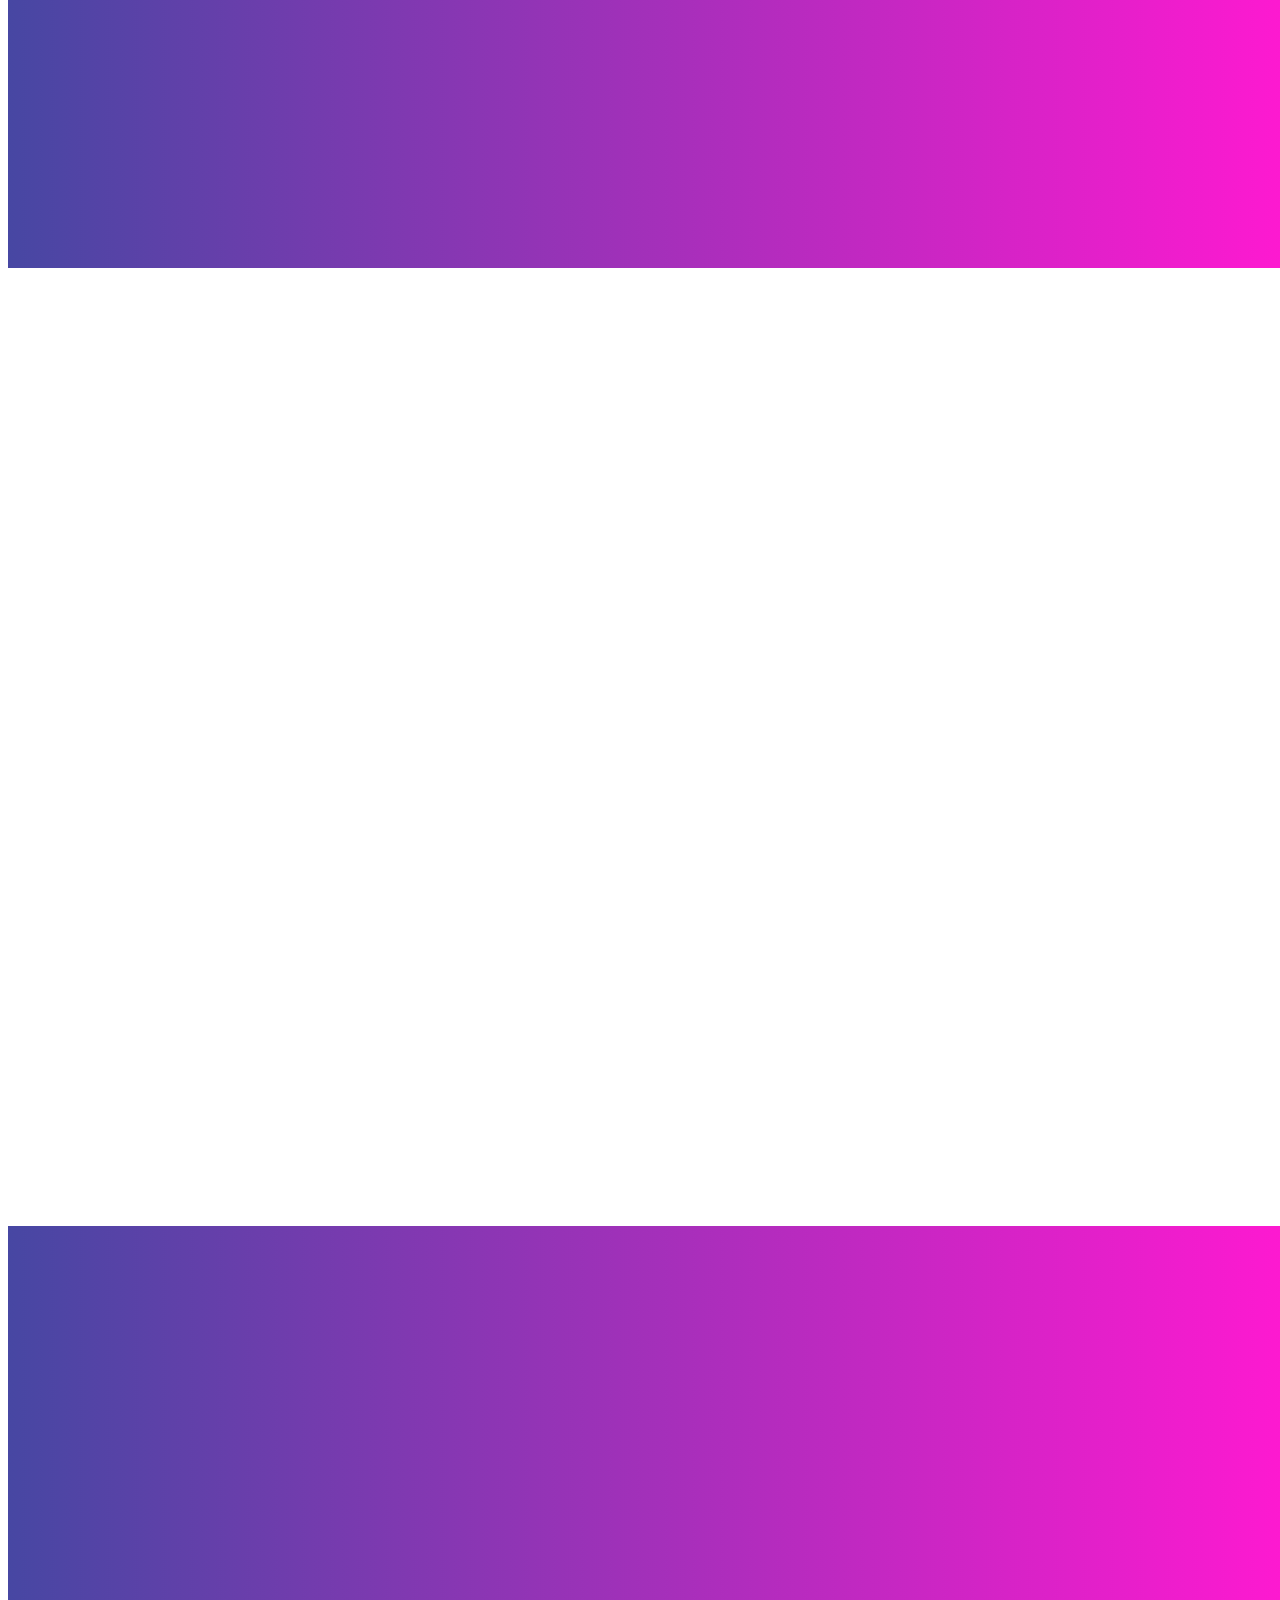
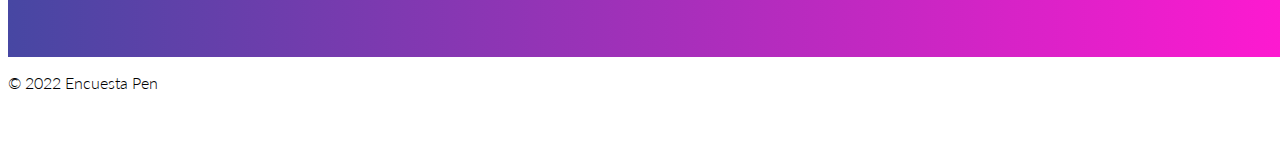
==== commit eb1e96d3: "css" ====
--- a/index.html
+++ b/index.html
@@ -1,5 +1,5 @@
 <!DOCTYPE html>
-<html class="overlflow-hidden" lang="en">
+<html lang="en">
 
 <head>
     <!--
@@ -10,7 +10,7 @@
     <meta http-equiv="X-UA-Compatible" content="IE=edge">
     <title>Encuesta PEN - Prácticas en Eventos Nocturnos</title>
     <meta name="description" content="CONICET UAI encuesta PEN - Prácticas en Eventos Nocturnos">
-    <meta name="viewport" content="width=device-width, initial-scale=1, shrink-to-fit=no">    
+    <meta name="viewport" content="width=device-width, initial-scale=1, shrink-to-fit=no">
 
     <meta property="og:title" content="Encuesta PEN - Prácticas en Eventos Nocturnos.">
     <meta property="og:type" content="website">
@@ -18,7 +18,7 @@
     <meta property="og:site_name" content="CONICET UAI Encuesta PEN">
     <meta property="og:description" content="CONICET UAI encuesta PEN - Prácticas en Eventos Nocturnos">
 
-    <meta http-equiv="content-type" content="text/html; charset=utf-8">    
+    <meta http-equiv="content-type" content="text/html; charset=utf-8">
     <meta name="keywords" content="conicet, uai, investigación, encuesta, PEN, Vanina Schmidt, eventos nocturnos, consumo, alcohol, sustancias">
     <meta http-equiv="keywords" content="conicet, uai, investigación, encuesta, PEN, Vanina Schmidt, eventos nocturnos, consumo, alcohol, sustancias">
 
@@ -47,7 +47,7 @@
     </script>
 
 </head>
-<body data-spy="scroll" data-target="#navbar" class="overlflow-hidden">
+<body data-spy="scroll" data-target="#navbar">
 	<nav id="header-navbar" class="navbar navbar-expand-lg py-4">
     <div class="container">
 
@@ -59,18 +59,21 @@
             </h3>
         </a>
 
-        <h3 class="font-weight-bolder mb-0 text-white">
-            <style>
-                a { color: #f3edf3; } /* CSS link color */
-              </style>
-              <a href="https://forms.gle/opGHnK6fxSH3Fj3b8" target="_blank" class="link link:hover underline">Nueva encuesta</h3>
+        <h3 class="mb-0 text-white">
+            <form class="text-center pt-4">
+                <a href="https://forms.gle/opGHnK6fxSH3Fj3b8" target="_blank">
+
+                <button type="button" style="font-size: 26px; padding: 10px 40px; text-transform: none;" class="btn btn-outline-primary">Entrá a la encuesta</button>
+                </a>
+            </form>
+        </h3>
 
         <!--oculto inicio--<button class="navbar-toggler" type="button" data-toggle="collapse" data-target="#navbar-nav-header" aria-controls="navbar-nav-header" aria-expanded="false" aria-label="Toggle navigation">
             <span class="lnr lnr-menu"></span>
         </button>
         <div class="collapse navbar-collapse" id="navbar-nav-header">
             <ul class="navbar-nav ml-auto">
-                
+
                 <li class="nav-item">
                     <a class="nav-link" href="index.html">Inicio</a>
                 </li>
@@ -100,7 +103,7 @@
 			<span class="fs-16 primary-color">(+68) 120034509</span>
 		</p>
         !--Se oculta teléfono fin-->
-		
+
 	</div>
 </div><div id="side-search" class="sidenav">
 	<a href="javascript:void(0)" id="side-search-close">&times;</a>
@@ -124,9 +127,6 @@
 <div class="jumbotron d-flex align-items-center">
   <div class="container text-center">
     <h1 class="display-1 mb-4">
-        <style>
-            a { color: #f3edf3; } /* CSS link color */
-          </style>
           <a href="https://forms.gle/opGHnK6fxSH3Fj3b8" target="_blank" class="link link:hover">Encuesta<br>PEN</a></h1>
   </div>
   <div class="rectangle-1"></div>
@@ -157,7 +157,10 @@
             <!-- Section Title -->
             <div class="title-wrap mb-5" data-aos="fade-up">
                 <h2 class="section-title">
-                   Encuesta PEN-<a href="https://forms.gle/opGHnK6fxSH3Fj3b8" target="_blank">Prácticas en Eventos Nocturnos</a>
+                   Encuesta PEN-
+                   <a href="https://forms.gle/opGHnK6fxSH3Fj3b8" target="_blank">
+                    Prácticas en Eventos Nocturnos
+                   </a>
                 </h2>
                 <p class="section-sub-title">Requisitos para participar <br></p>
             </div>
@@ -226,7 +229,7 @@
 
                         <div class="col-md-8 offset-md-2 col-sm-6" data-aos="fade-right">
                             <h4 class="mb-4">Encuesta PEN 📝</h4>
-                            <p>La siguiente encuesta tiene por objetivo conocer los factores asociados al consumo de sustancias psicoactivas en jóvenes y forma parte de un proyecto de investigación de la <b>Universidad Abierta Interamericana (UAI)</b> y del <b>Consejo Nacional de Investigaciones Científicas y Técnicas (CONICET)</b>. 
+                            <p>La siguiente encuesta tiene por objetivo conocer los factores asociados al consumo de sustancias psicoactivas en jóvenes y forma parte de un proyecto de investigación de la <b>Universidad Abierta Interamericana (UAI)</b> y del <b>Consejo Nacional de Investigaciones Científicas y Técnicas (CONICET)</b>.
                                 <br><br>Tu participación es voluntaria y tus respuestas son anónimas y confidenciales. No hay respuestas correctas o incorrectas. Por favor, contestá con total sinceridad.
                                 ¡Agradecemos tu valiosa participación en el presente proyecto!</p>
                             <form class="text-center pt-4">
--- a/css/style.min.css
+++ b/css/style.min.css
@@ -8,7 +8,7 @@
 }
 
 .overlflow-hidden {
-  overflow-x: hidden;
+
 }
 
 body {
@@ -829,7 +829,7 @@
 }
 
 .link { color: #f1f0f1; } /* CSS link color (red) */
-.link:hover { color: #20eed3; } /* CSS link hover (green) */
+.link:hover { color: #8bc7ff; } /* CSS link hover (green) */
 
 .underline {
   text-decoration: underline rgb(223, 208, 226)
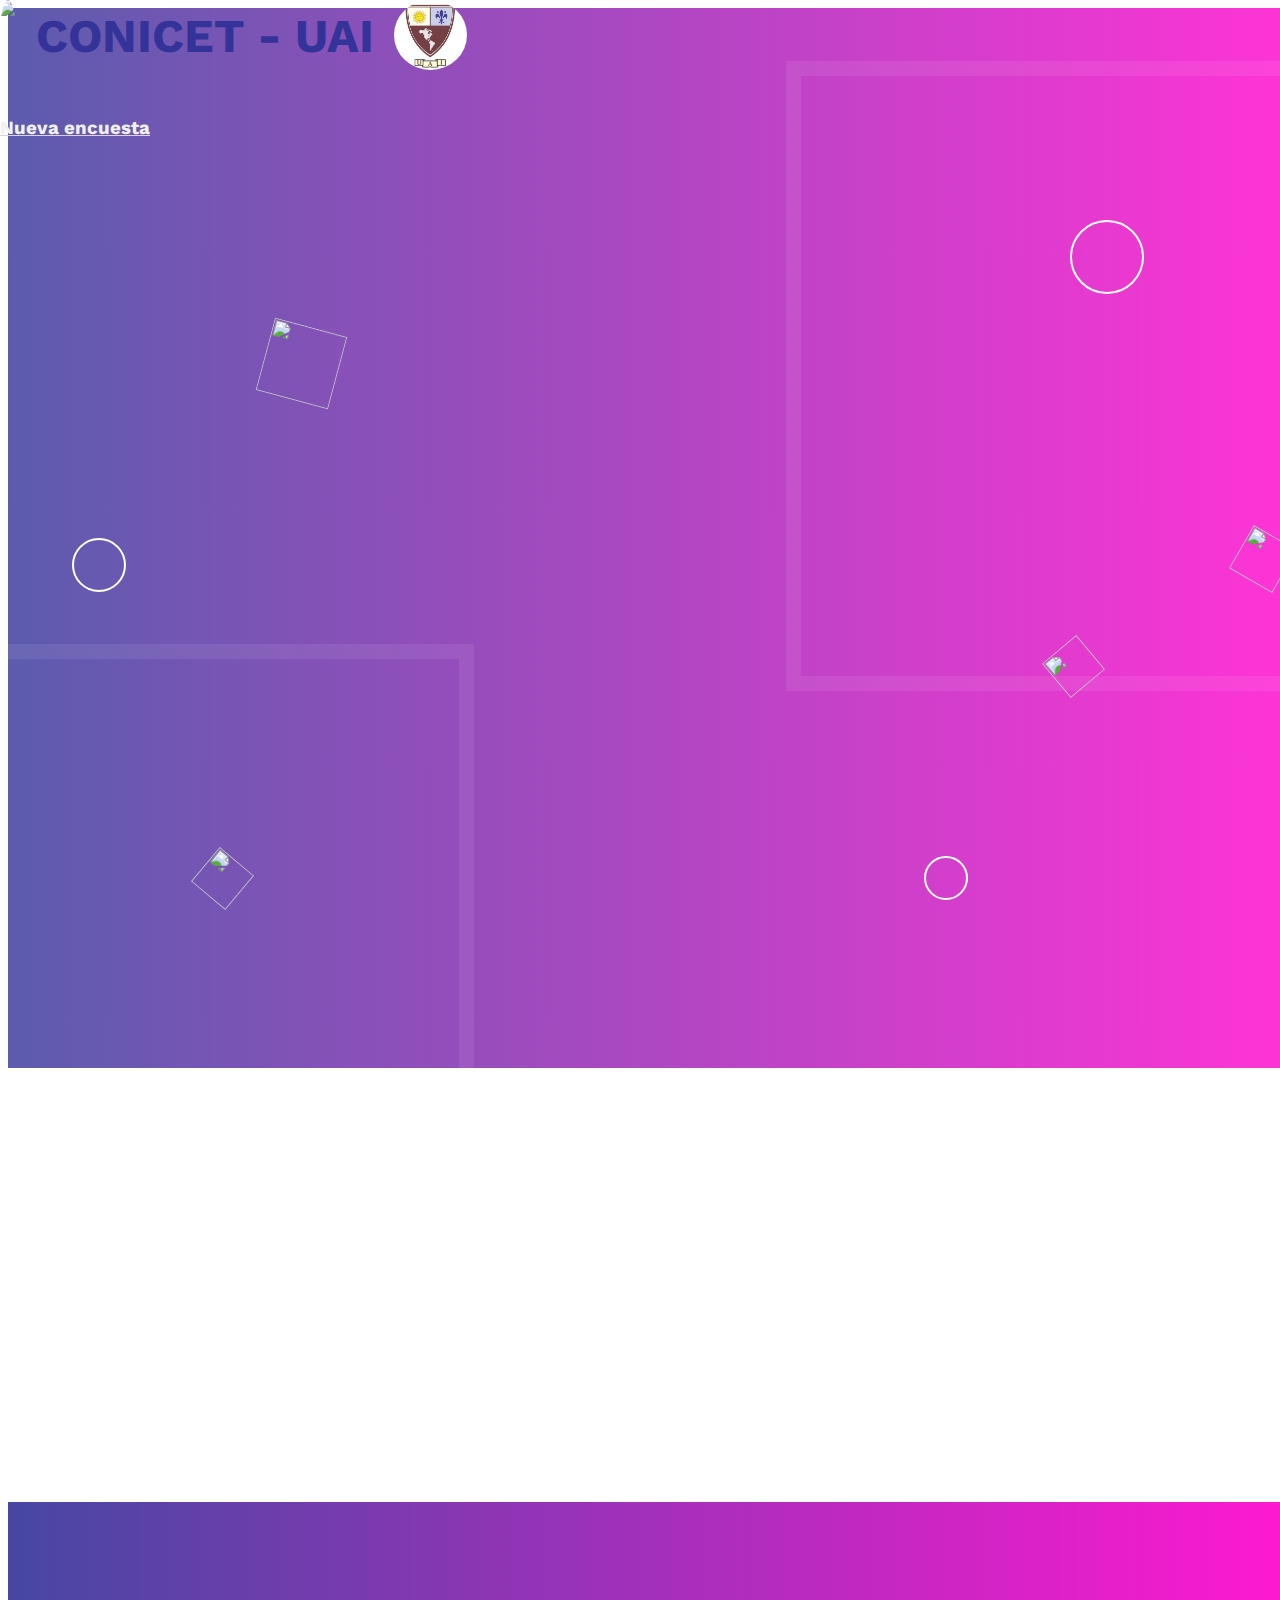
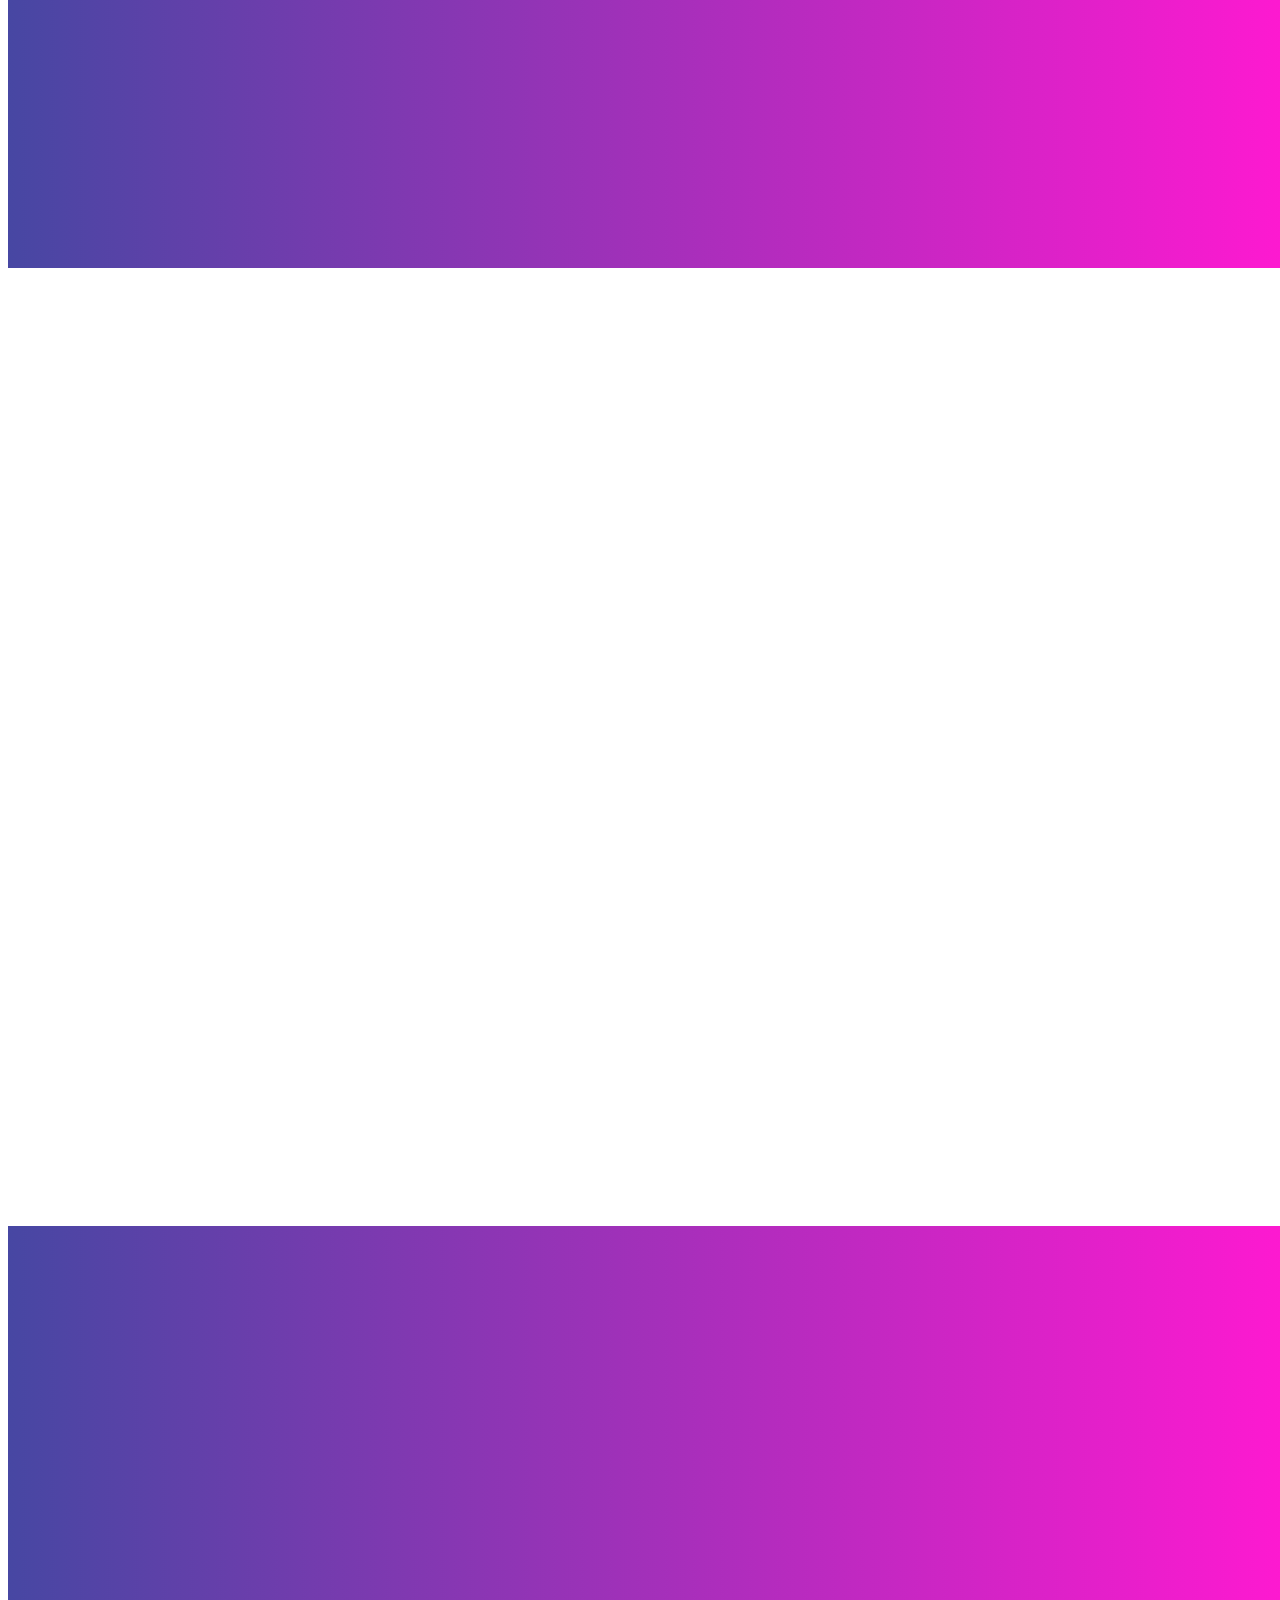
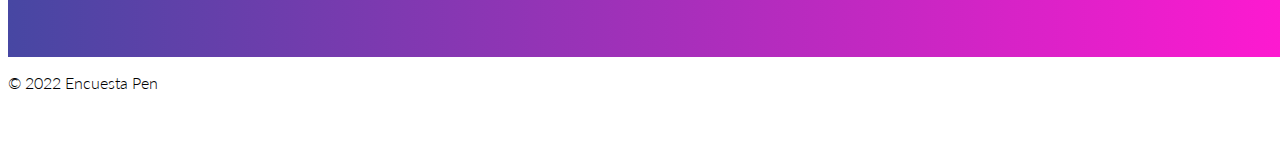
==== commit 7c80c398: "first commit" ====
--- a/index.html
+++ b/index.html
@@ -1,5 +1,5 @@
 <!DOCTYPE html>
-<html lang="en">
+<html class="overlflow-hidden" lang="en">
 
 <head>
     <!--
@@ -10,7 +10,7 @@
     <meta http-equiv="X-UA-Compatible" content="IE=edge">
     <title>Encuesta PEN - Prácticas en Eventos Nocturnos</title>
     <meta name="description" content="CONICET UAI encuesta PEN - Prácticas en Eventos Nocturnos">
-    <meta name="viewport" content="width=device-width, initial-scale=1, shrink-to-fit=no">
+    <meta name="viewport" content="width=device-width, initial-scale=1, shrink-to-fit=no">    
 
     <meta property="og:title" content="Encuesta PEN - Prácticas en Eventos Nocturnos.">
     <meta property="og:type" content="website">
@@ -18,7 +18,7 @@
     <meta property="og:site_name" content="CONICET UAI Encuesta PEN">
     <meta property="og:description" content="CONICET UAI encuesta PEN - Prácticas en Eventos Nocturnos">
 
-    <meta http-equiv="content-type" content="text/html; charset=utf-8">
+    <meta http-equiv="content-type" content="text/html; charset=utf-8">    
     <meta name="keywords" content="conicet, uai, investigación, encuesta, PEN, Vanina Schmidt, eventos nocturnos, consumo, alcohol, sustancias">
     <meta http-equiv="keywords" content="conicet, uai, investigación, encuesta, PEN, Vanina Schmidt, eventos nocturnos, consumo, alcohol, sustancias">
 
@@ -47,7 +47,7 @@
     </script>
 
 </head>
-<body data-spy="scroll" data-target="#navbar">
+<body data-spy="scroll" data-target="#navbar" class="overlflow-hidden">
 	<nav id="header-navbar" class="navbar navbar-expand-lg py-4">
     <div class="container">
 
@@ -59,21 +59,18 @@
             </h3>
         </a>
 
-        <h3 class="mb-0 text-white">
-            <form class="text-center pt-4">
-                <a href="https://forms.gle/opGHnK6fxSH3Fj3b8" target="_blank">
-
-                <button type="button" style="font-size: 26px; padding: 10px 40px; text-transform: none;" class="btn btn-outline-primary">Entrá a la encuesta</button>
-                </a>
-            </form>
-        </h3>
+        <h3 class="font-weight-bolder mb-0 text-white">
+            <style>
+                a { color: #f3edf3; } /* CSS link color */
+              </style>
+              <a href="https://forms.gle/opGHnK6fxSH3Fj3b8" target="_blank" class="link link:hover underline">Nueva encuesta</h3>
 
         <!--oculto inicio--<button class="navbar-toggler" type="button" data-toggle="collapse" data-target="#navbar-nav-header" aria-controls="navbar-nav-header" aria-expanded="false" aria-label="Toggle navigation">
             <span class="lnr lnr-menu"></span>
         </button>
         <div class="collapse navbar-collapse" id="navbar-nav-header">
             <ul class="navbar-nav ml-auto">
-
+                
                 <li class="nav-item">
                     <a class="nav-link" href="index.html">Inicio</a>
                 </li>
@@ -103,7 +100,7 @@
 			<span class="fs-16 primary-color">(+68) 120034509</span>
 		</p>
         !--Se oculta teléfono fin-->
-
+		
 	</div>
 </div><div id="side-search" class="sidenav">
 	<a href="javascript:void(0)" id="side-search-close">&times;</a>
@@ -127,6 +124,9 @@
 <div class="jumbotron d-flex align-items-center">
   <div class="container text-center">
     <h1 class="display-1 mb-4">
+        <style>
+            a { color: #f3edf3; } /* CSS link color */
+          </style>
           <a href="https://forms.gle/opGHnK6fxSH3Fj3b8" target="_blank" class="link link:hover">Encuesta<br>PEN</a></h1>
   </div>
   <div class="rectangle-1"></div>
@@ -157,10 +157,7 @@
             <!-- Section Title -->
             <div class="title-wrap mb-5" data-aos="fade-up">
                 <h2 class="section-title">
-                   Encuesta PEN-
-                   <a href="https://forms.gle/opGHnK6fxSH3Fj3b8" target="_blank">
-                    Prácticas en Eventos Nocturnos
-                   </a>
+                   Encuesta PEN-<a href="https://forms.gle/opGHnK6fxSH3Fj3b8" target="_blank">Prácticas en Eventos Nocturnos</a>
                 </h2>
                 <p class="section-sub-title">Requisitos para participar <br></p>
             </div>
@@ -229,7 +226,7 @@
 
                         <div class="col-md-8 offset-md-2 col-sm-6" data-aos="fade-right">
                             <h4 class="mb-4">Encuesta PEN 📝</h4>
-                            <p>La siguiente encuesta tiene por objetivo conocer los factores asociados al consumo de sustancias psicoactivas en jóvenes y forma parte de un proyecto de investigación de la <b>Universidad Abierta Interamericana (UAI)</b> y del <b>Consejo Nacional de Investigaciones Científicas y Técnicas (CONICET)</b>.
+                            <p>La siguiente encuesta tiene por objetivo conocer los factores asociados al consumo de sustancias psicoactivas en jóvenes y forma parte de un proyecto de investigación de la <b>Universidad Abierta Interamericana (UAI)</b> y del <b>Consejo Nacional de Investigaciones Científicas y Técnicas (CONICET)</b>. 
                                 <br><br>Tu participación es voluntaria y tus respuestas son anónimas y confidenciales. No hay respuestas correctas o incorrectas. Por favor, contestá con total sinceridad.
                                 ¡Agradecemos tu valiosa participación en el presente proyecto!</p>
                             <form class="text-center pt-4">
@@ -238,7 +235,7 @@
                                 <button type="button" style="font-size: 26px; padding: 10px 40px; text-transform: none;" class="btn btn-outline-primary">Link a la encuesta</button>
                                 </a>
                             </form>
-                        </div><!--/ .col-md-4.col-md-offset-2.col-sm-6 -->
+                        </div><!--/  .col-md-4.col-md-offset-2.col-sm-6 -->
 
                         <!--<div class="col-md-4 offset-md-right-2 col-sm-6" data-aos="flip-right">
                             <img class="my-5" src="img/cuestionario.jpg" alt="">
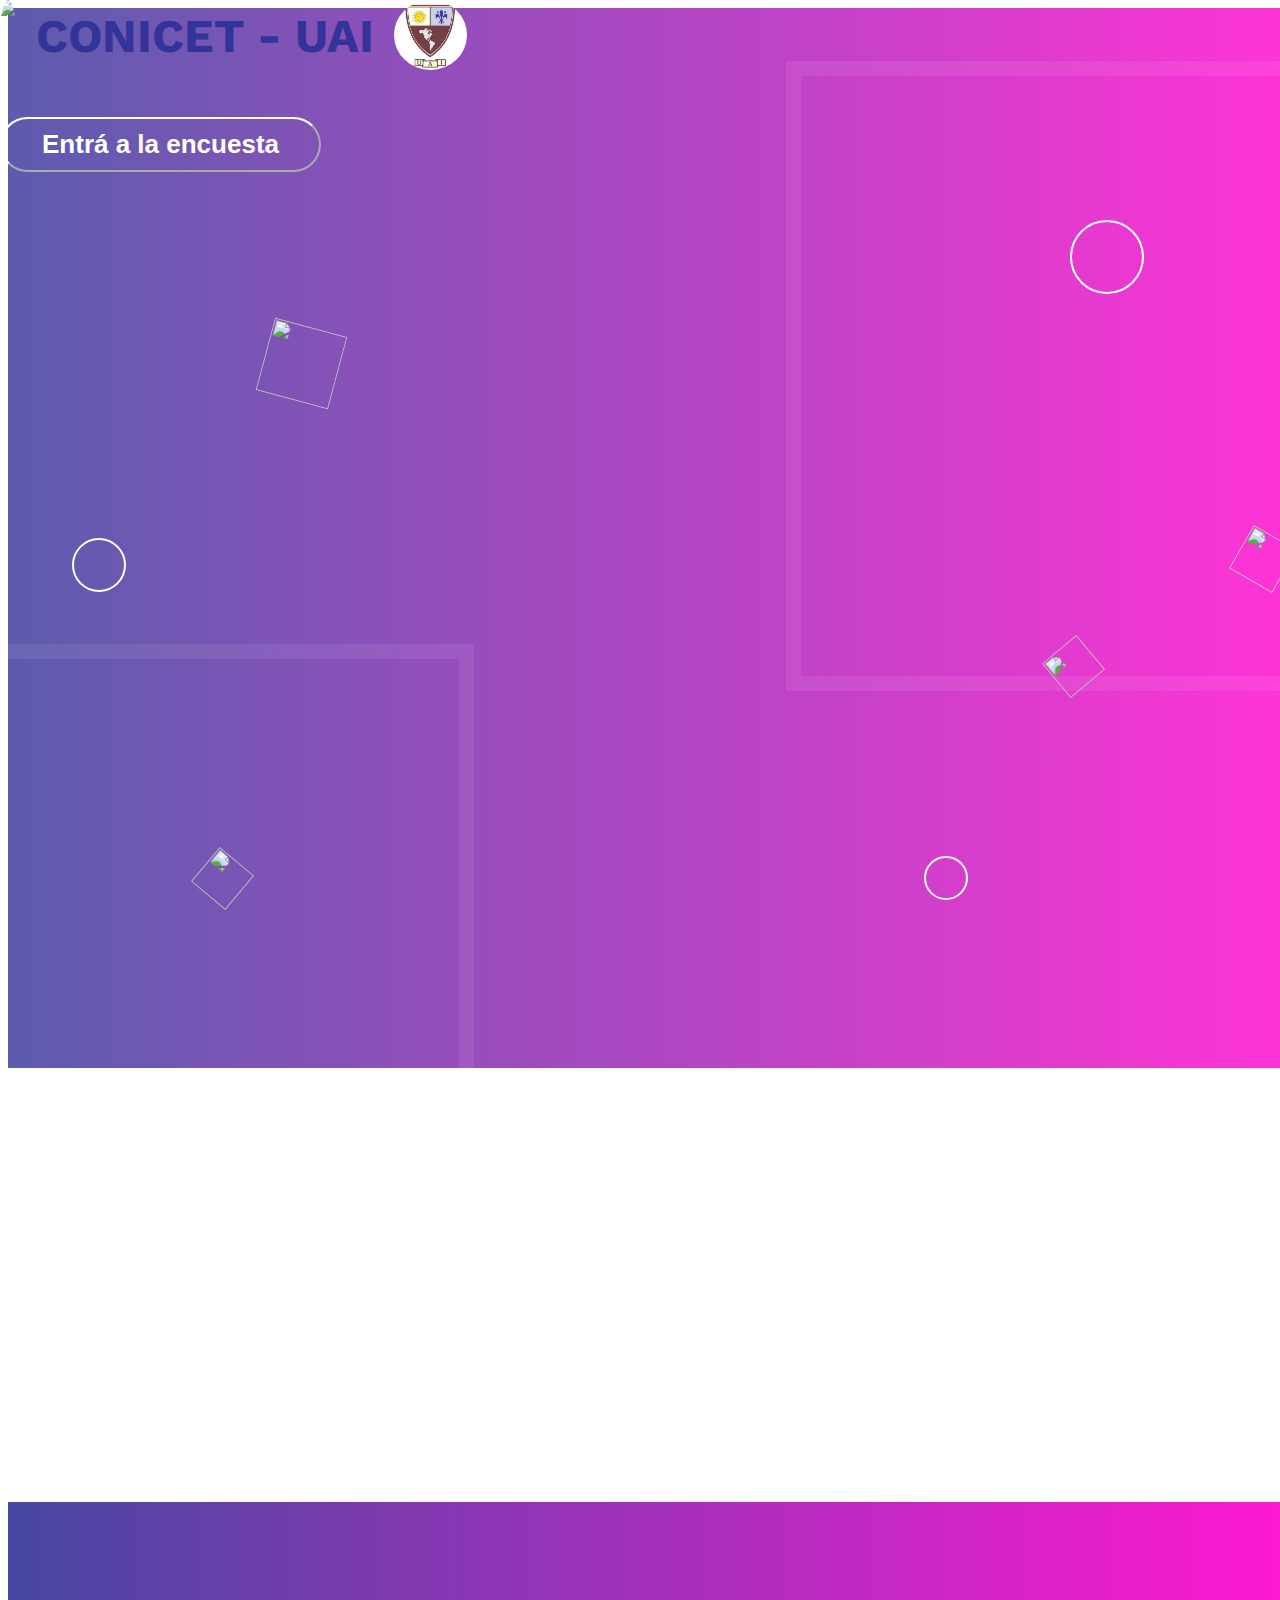
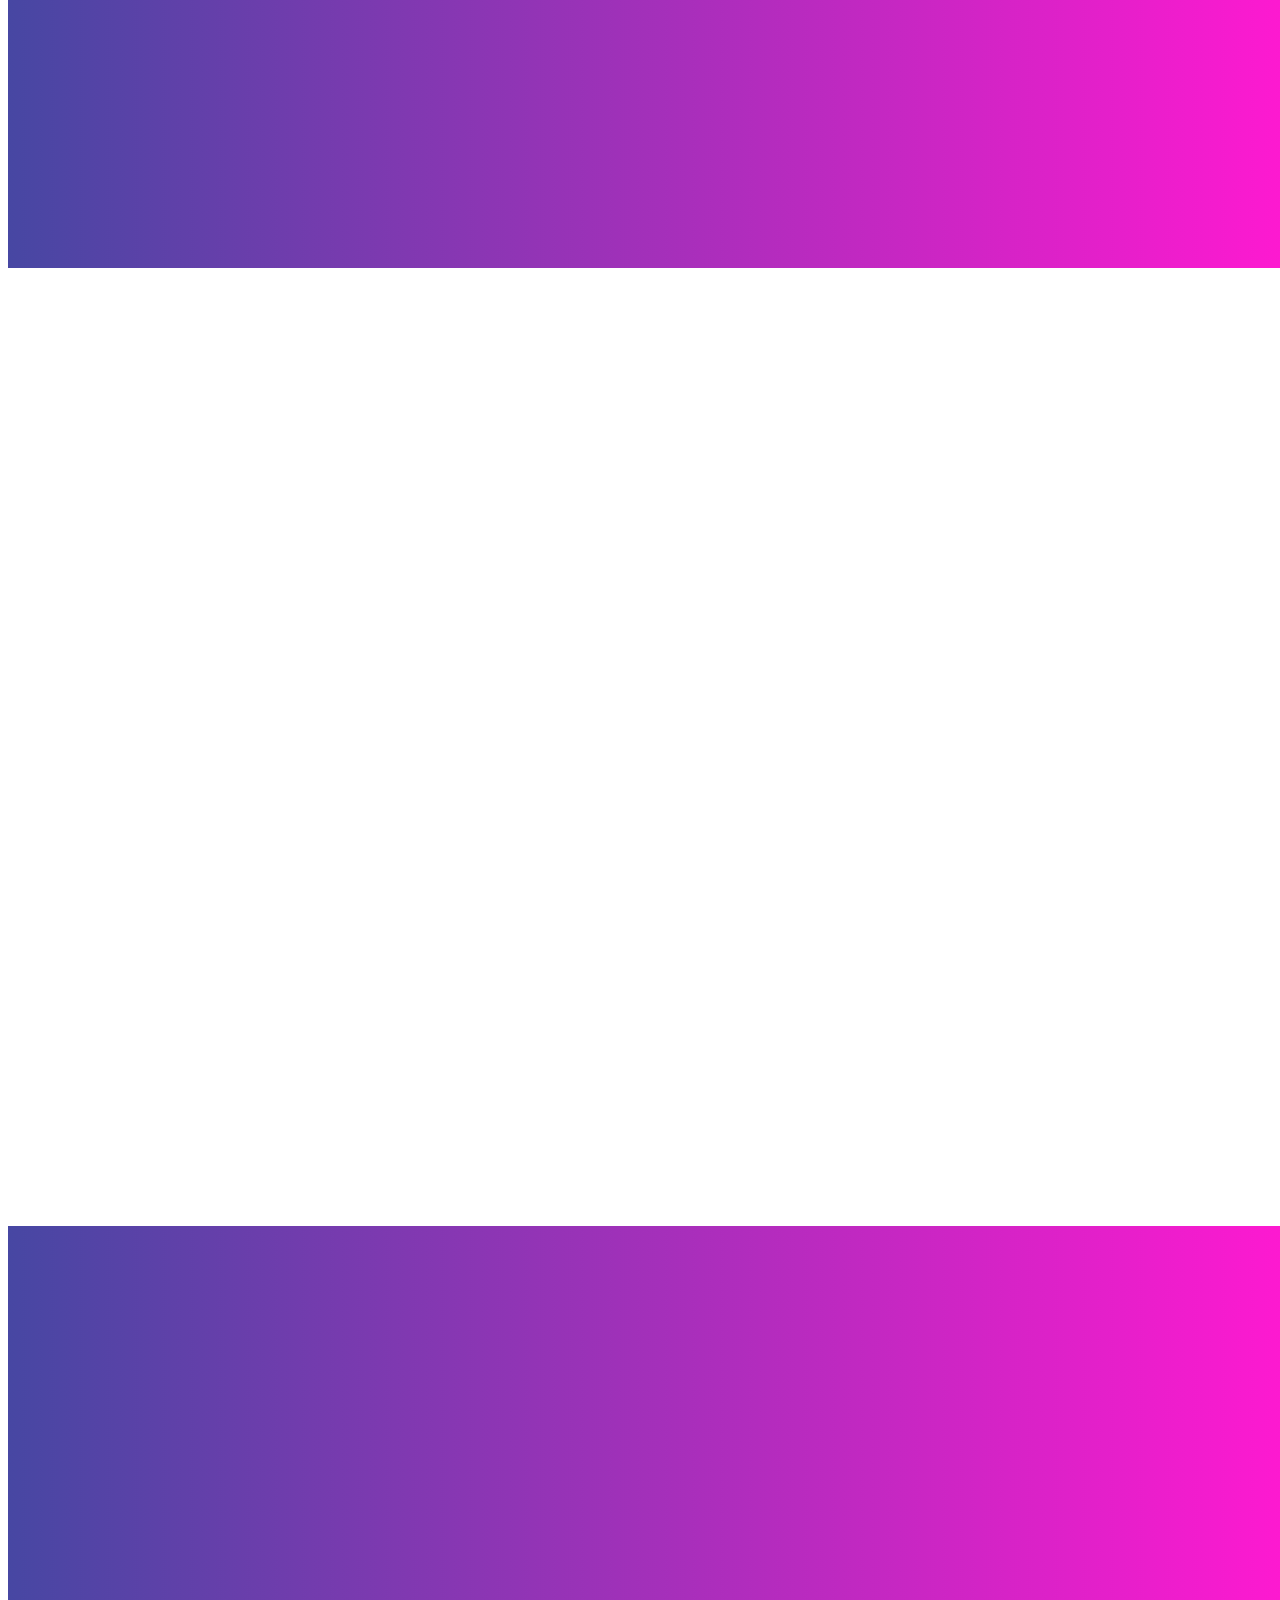
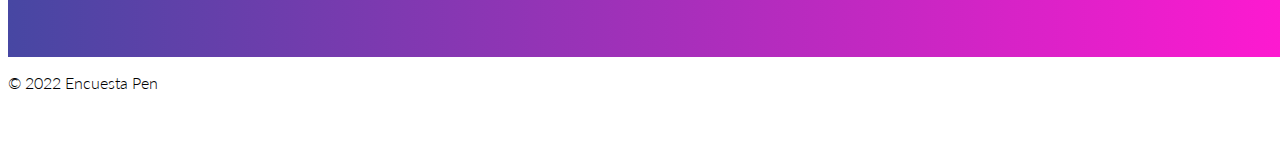
==== commit 00c93e2c: "Merge branch 'main' of https://github.com/uai-conicet/encuesta" ====
--- a/index.html
+++ b/index.html
@@ -1,5 +1,5 @@
 <!DOCTYPE html>
-<html class="overlflow-hidden" lang="en">
+<html lang="en">
 
 <head>
     <!--
@@ -10,7 +10,7 @@
     <meta http-equiv="X-UA-Compatible" content="IE=edge">
     <title>Encuesta PEN - Prácticas en Eventos Nocturnos</title>
     <meta name="description" content="CONICET UAI encuesta PEN - Prácticas en Eventos Nocturnos">
-    <meta name="viewport" content="width=device-width, initial-scale=1, shrink-to-fit=no">    
+    <meta name="viewport" content="width=device-width, initial-scale=1, shrink-to-fit=no">
 
     <meta property="og:title" content="Encuesta PEN - Prácticas en Eventos Nocturnos.">
     <meta property="og:type" content="website">
@@ -18,7 +18,7 @@
     <meta property="og:site_name" content="CONICET UAI Encuesta PEN">
     <meta property="og:description" content="CONICET UAI encuesta PEN - Prácticas en Eventos Nocturnos">
 
-    <meta http-equiv="content-type" content="text/html; charset=utf-8">    
+    <meta http-equiv="content-type" content="text/html; charset=utf-8">
     <meta name="keywords" content="conicet, uai, investigación, encuesta, PEN, Vanina Schmidt, eventos nocturnos, consumo, alcohol, sustancias">
     <meta http-equiv="keywords" content="conicet, uai, investigación, encuesta, PEN, Vanina Schmidt, eventos nocturnos, consumo, alcohol, sustancias">
 
@@ -47,7 +47,7 @@
     </script>
 
 </head>
-<body data-spy="scroll" data-target="#navbar" class="overlflow-hidden">
+<body data-spy="scroll" data-target="#navbar">
 	<nav id="header-navbar" class="navbar navbar-expand-lg py-4">
     <div class="container">
 
@@ -59,18 +59,21 @@
             </h3>
         </a>
 
-        <h3 class="font-weight-bolder mb-0 text-white">
-            <style>
-                a { color: #f3edf3; } /* CSS link color */
-              </style>
-              <a href="https://forms.gle/opGHnK6fxSH3Fj3b8" target="_blank" class="link link:hover underline">Nueva encuesta</h3>
+        <h3 class="mb-0 text-white">
+            <form class="text-center pt-4">
+                <a href="https://forms.gle/opGHnK6fxSH3Fj3b8" target="_blank">
+
+                <button type="button" style="font-size: 26px; padding: 10px 40px; text-transform: none;" class="btn btn-outline-primary">Entrá a la encuesta</button>
+                </a>
+            </form>
+        </h3>
 
         <!--oculto inicio--<button class="navbar-toggler" type="button" data-toggle="collapse" data-target="#navbar-nav-header" aria-controls="navbar-nav-header" aria-expanded="false" aria-label="Toggle navigation">
             <span class="lnr lnr-menu"></span>
         </button>
         <div class="collapse navbar-collapse" id="navbar-nav-header">
             <ul class="navbar-nav ml-auto">
-                
+
                 <li class="nav-item">
                     <a class="nav-link" href="index.html">Inicio</a>
                 </li>
@@ -100,7 +103,7 @@
 			<span class="fs-16 primary-color">(+68) 120034509</span>
 		</p>
         !--Se oculta teléfono fin-->
-		
+
 	</div>
 </div><div id="side-search" class="sidenav">
 	<a href="javascript:void(0)" id="side-search-close">&times;</a>
@@ -124,9 +127,6 @@
 <div class="jumbotron d-flex align-items-center">
   <div class="container text-center">
     <h1 class="display-1 mb-4">
-        <style>
-            a { color: #f3edf3; } /* CSS link color */
-          </style>
           <a href="https://forms.gle/opGHnK6fxSH3Fj3b8" target="_blank" class="link link:hover">Encuesta<br>PEN</a></h1>
   </div>
   <div class="rectangle-1"></div>
@@ -157,7 +157,10 @@
             <!-- Section Title -->
             <div class="title-wrap mb-5" data-aos="fade-up">
                 <h2 class="section-title">
-                   Encuesta PEN-<a href="https://forms.gle/opGHnK6fxSH3Fj3b8" target="_blank">Prácticas en Eventos Nocturnos</a>
+                   Encuesta PEN-
+                   <a href="https://forms.gle/opGHnK6fxSH3Fj3b8" target="_blank">
+                    Prácticas en Eventos Nocturnos
+                   </a>
                 </h2>
                 <p class="section-sub-title">Requisitos para participar <br></p>
             </div>
@@ -226,7 +229,7 @@
 
                         <div class="col-md-8 offset-md-2 col-sm-6" data-aos="fade-right">
                             <h4 class="mb-4">Encuesta PEN 📝</h4>
-                            <p>La siguiente encuesta tiene por objetivo conocer los factores asociados al consumo de sustancias psicoactivas en jóvenes y forma parte de un proyecto de investigación de la <b>Universidad Abierta Interamericana (UAI)</b> y del <b>Consejo Nacional de Investigaciones Científicas y Técnicas (CONICET)</b>. 
+                            <p>La siguiente encuesta tiene por objetivo conocer los factores asociados al consumo de sustancias psicoactivas en jóvenes y forma parte de un proyecto de investigación de la <b>Universidad Abierta Interamericana (UAI)</b> y del <b>Consejo Nacional de Investigaciones Científicas y Técnicas (CONICET)</b>.
                                 <br><br>Tu participación es voluntaria y tus respuestas son anónimas y confidenciales. No hay respuestas correctas o incorrectas. Por favor, contestá con total sinceridad.
                                 ¡Agradecemos tu valiosa participación en el presente proyecto!</p>
                             <form class="text-center pt-4">
